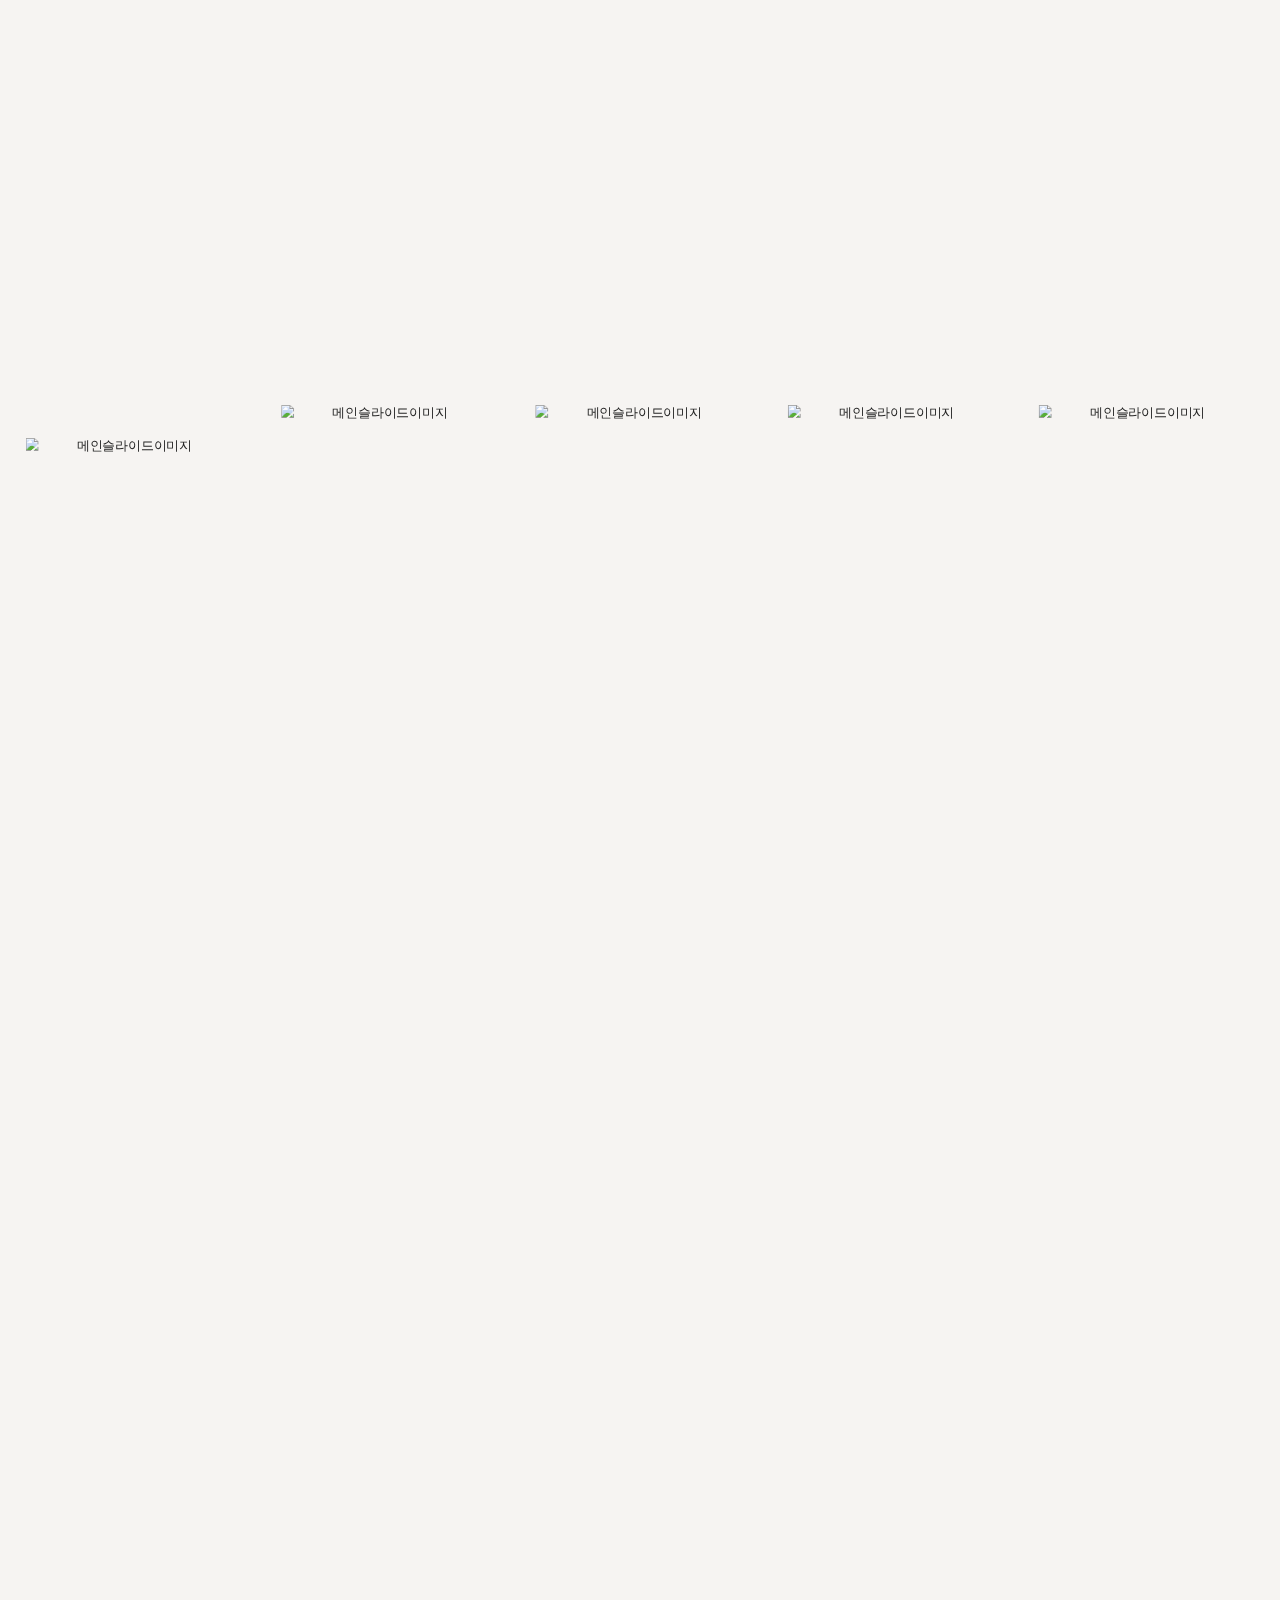
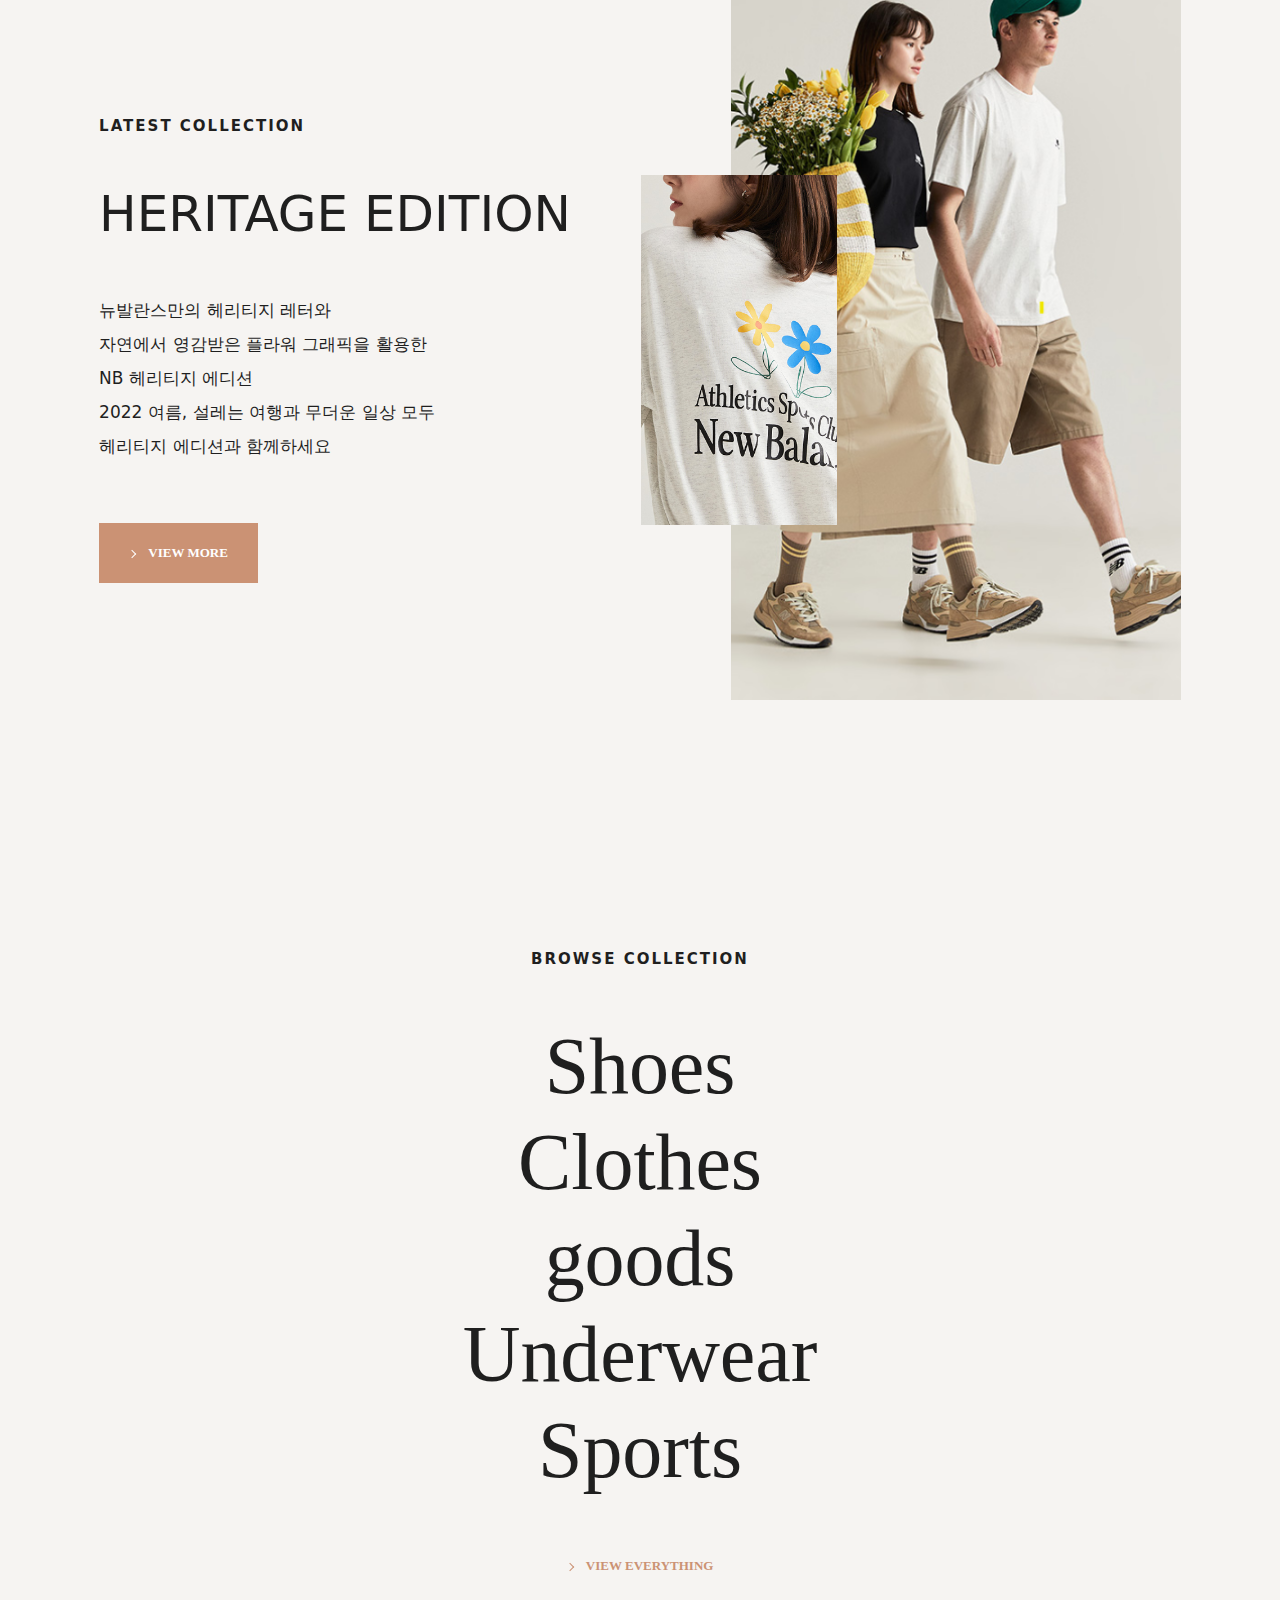
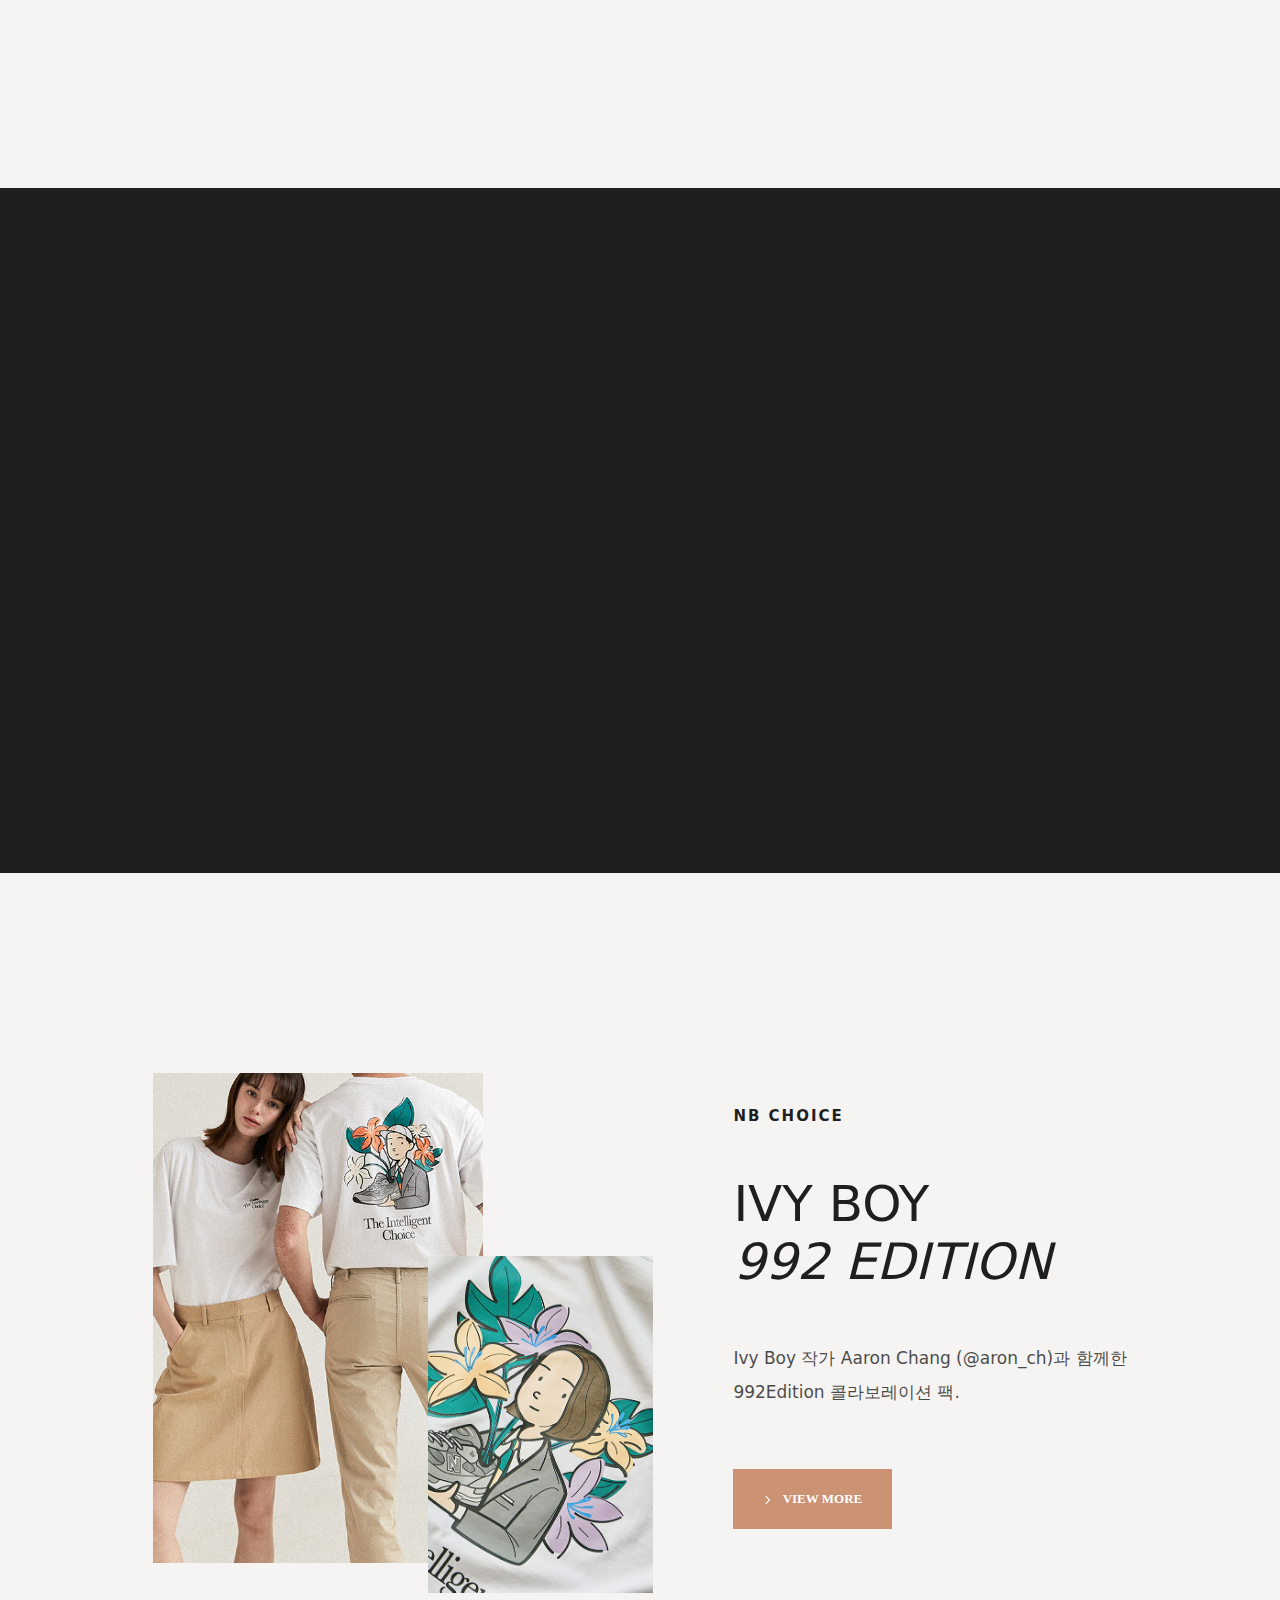
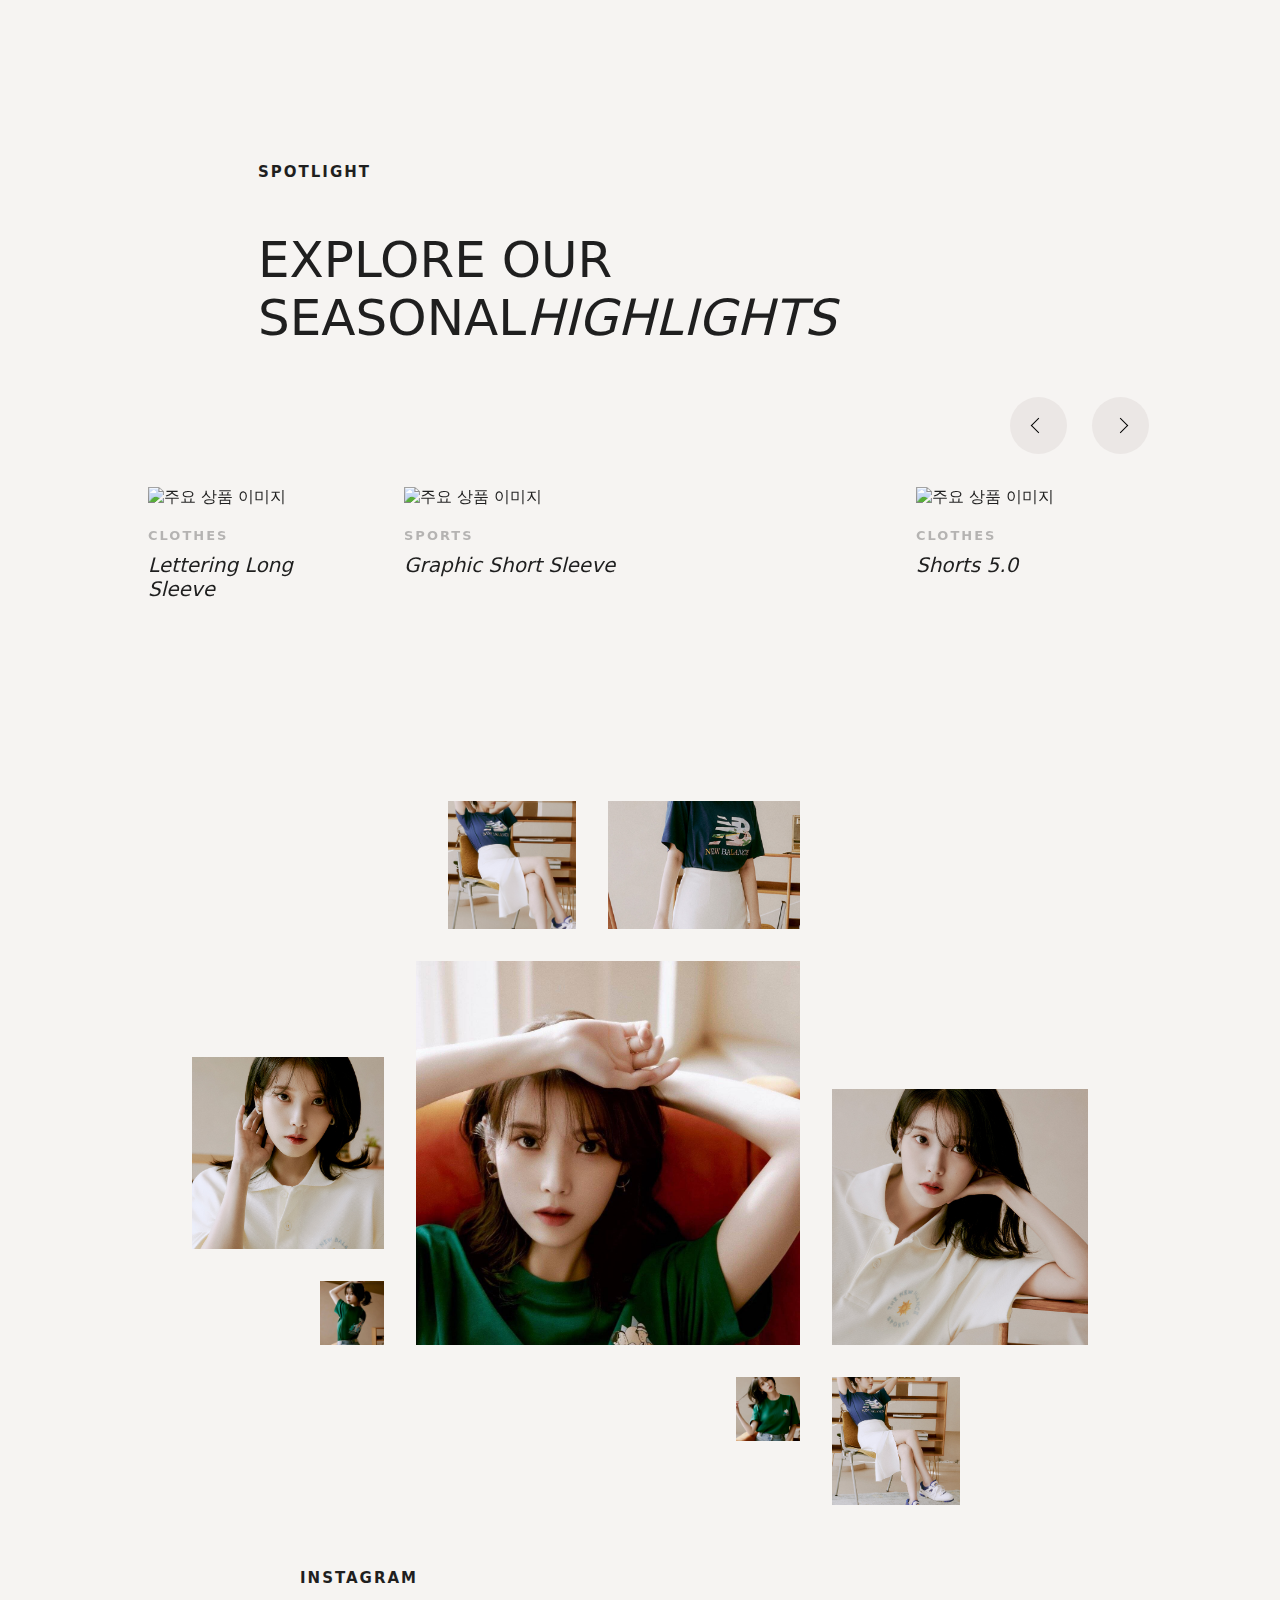
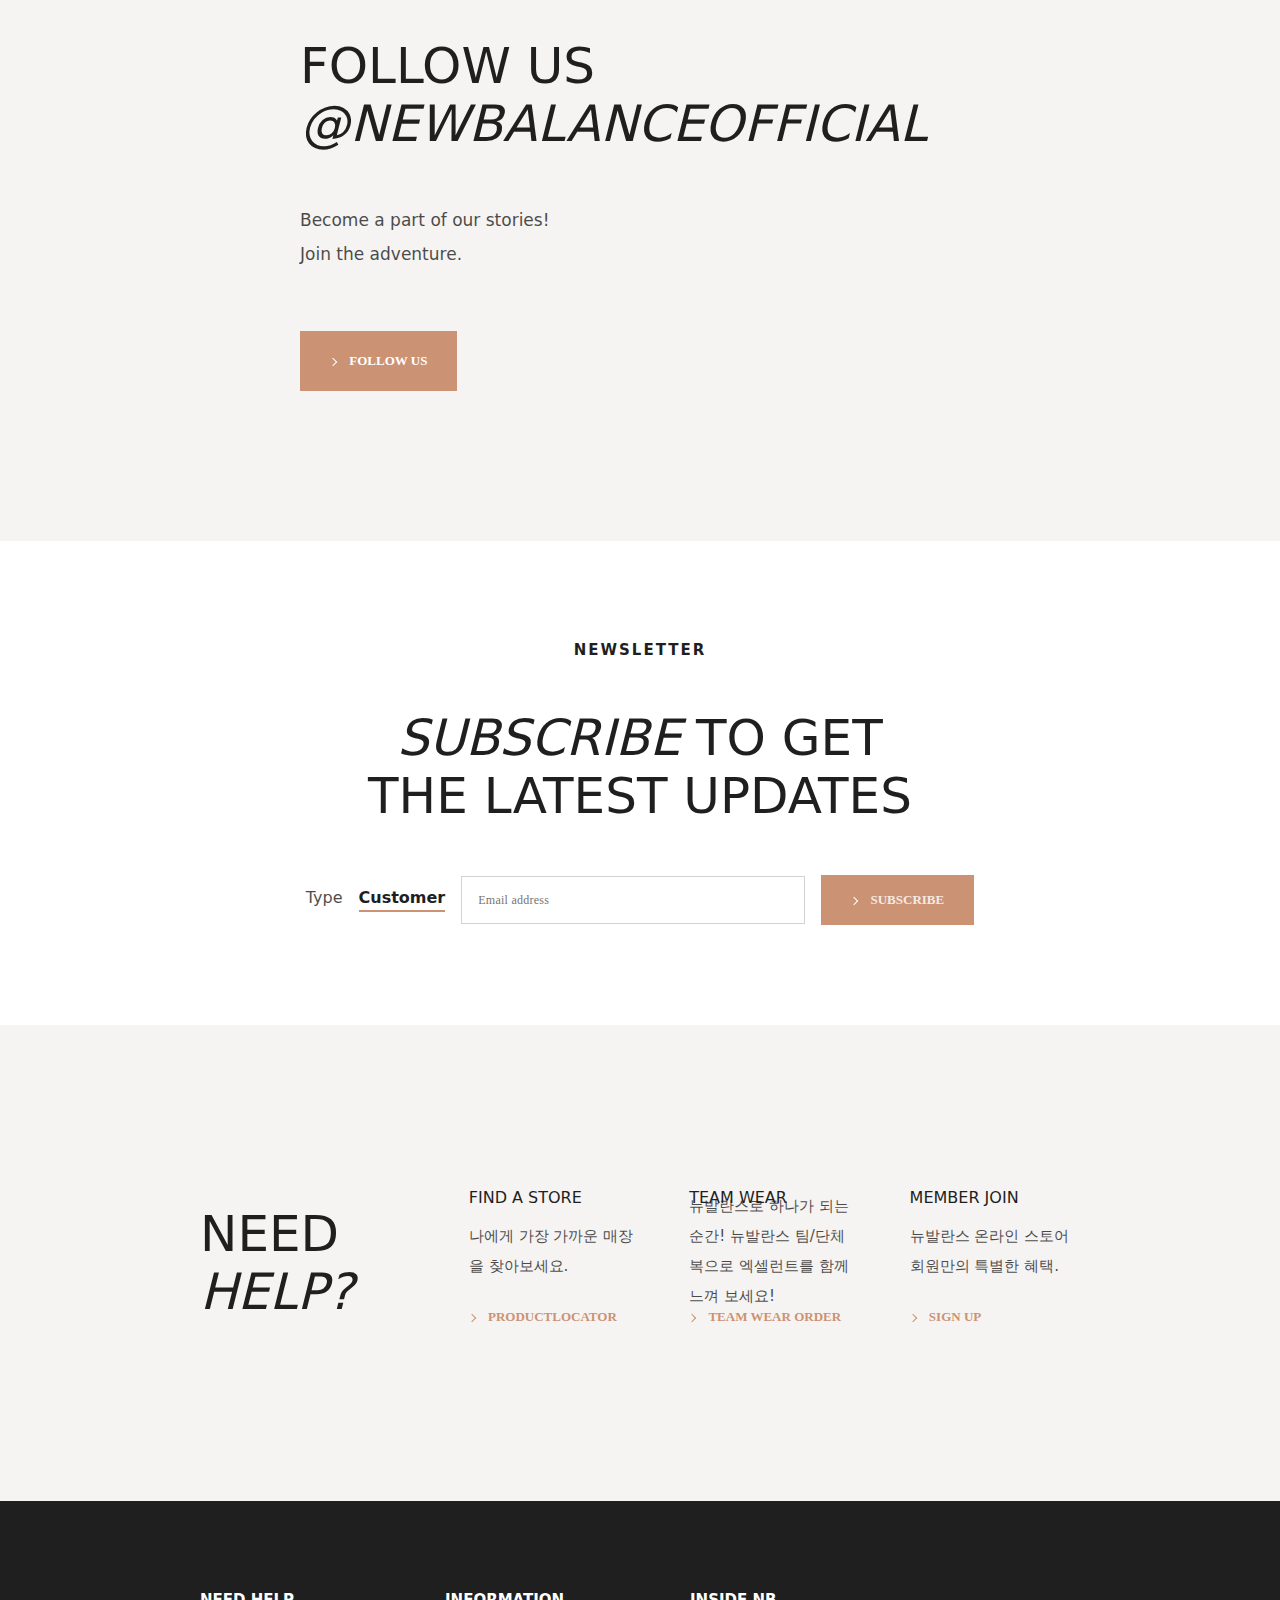
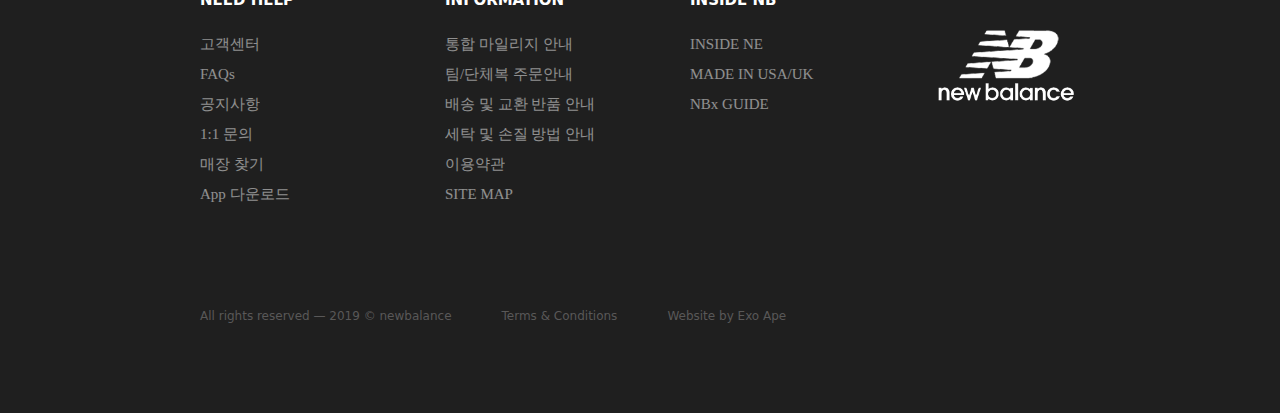
==== index.html @ 47cb4005 "Rename main.html to index.html" ====
<!DOCTYPE html>
<html lang="en">
<head>
    <meta charset="UTF-8">
    <meta http-equiv="X-UA-Compatible" content="IE=edge">
    <meta name="viewport" content="width=device-width, initial-scale=1.0">
    <title>Document</title>
    <link rel="stylesheet" href="https://unpkg.com/swiper/swiper-bundle.min.css"/>
    <link rel="stylesheet" href="./css/layout.css">
    <link rel="stylesheet" href="./css/main.css">
</head>
<body>

    <header class="header">
        <div class="logo-area">
            <h1 class="logo"><a href=""><span class="blind">뉴발란스</span></a></h1>

            <nav class="menu-area">
                <ul class="menu-wrap">
                    <li class="menu-item"><a href="">Men</a>
                        <div class="sub-menu">
                            <ul class="sub-menu-list">
                                <li class="sub-menu-item"><a href="" class="category">Featured</a>
                                    <div class="sub-wrap">
                                        <ul class="sub-list">
                                            <li class="sub-item"><a href="">New</a></li>
                                            <li class="sub-item"><a href="">Best</a></li>
                                            <li class="sub-item"><a href="">남성 메인</a></li>
                                            <li class="sub-item"><a href="">NB 러닝</a></li>
                                            <li class="sub-item"><a href="">NB OUTDOOR</a></li>
                                        </ul>
                                    </div>
                                </li>
                                <li class="sub-menu-item"><a href="" class="category">신발</a>
                                    <div class="sub-wrap">
                                        <ul class="sub-list">
                                            <li class="sub-item"><a href="">전체보기</a></li>
                                            <li class="sub-item"><a href="">라이프스타일</a></li>
                                            <li class="sub-item"><a href="">클래식조거</a></li>
                                            <li class="sub-item"><a href="">러닝</a></li>
                                            <li class="sub-item"><a href="">워킹</a></li>
                                            <li class="sub-item"><a href="">샌들/슬라이드</a></li>
                                            <li class="sub-item"><a href="">농구</a></li>
                                            <li class="sub-item"><a href="">축구</a></li>
                                            <li class="sub-item"><a href="">야구/테니스</a></li>
                                            <li class="sub-item"><a href="">스케이트보딩</a></li>
                                            <li class="sub-item"><a href="">골프</a></li>
                                        </ul>
                                    </div>
                                </li>
                                <li class="sub-menu-item"><a href="" class="category">의류</a>
                                    <div class="sub-wrap">
                                        <ul class="sub-list">
                                            <li class="sub-item"><a href="">전체보기</a></li>
                                            <li class="sub-item"><a href="">티셔츠</a></li>
                                            <li class="sub-item"><a href="">스웻셋업</a></li>
                                            <li class="sub-item"><a href="">애슬레저세트</a></li>
                                            <li class="sub-item"><a href="">바람막이/자켓</a></li>
                                            <li class="sub-item"><a href="">후디/맨투맨</a></li>
                                            <li class="sub-item"><a href="">롱팬츠</a></li>
                                            <li class="sub-item"><a href="">숏팬츠</a></li>
                                            <li class="sub-item"><a href="">타이즈</a></li>
                                        </ul>
                                    </div>
                                </li>
                                <li class="sub-menu-item"><a href="" class="category">용품</a>
                                    <div class="sub-wrap">
                                        <ul class="sub-list">
                                            <li class="sub-item"><a href="">전체보기</a></li>
                                            <li class="sub-item"><a href="">백팩</a></li>
                                            <li class="sub-item"><a href="">가방</a></li>
                                            <li class="sub-item"><a href="">양말</a></li>
                                            <li class="sub-item"><a href="">모자</a></li>
                                            <li class="sub-item"><a href="">기타</a></li>
                                        </ul>
                                    </div>
                                </li>
                                <li class="sub-menu-item underwear"><a href="" class="category">언더웨어</a>
                                    <div class="sub-wrap">
                                        <ul class="sub-list">
                                            <li class="sub-item"><a href="">전체보기</a></li>
                                            <li class="sub-item"><a href="">드로즈</a></li>
                                        </ul>
                                    </div>
                                </li>
                                <li class="sub-menu-item"><a href="" class="category">스포츠</a>
                                    <div class="sub-wrap">
                                        <ul class="sub-list">
                                            <li class="sub-item"><a href="">RUNNING</a></li>
                                            <li class="sub-item"><a href="">BASKETBALL</a></li>
                                            <li class="sub-item"><a href="">OUTDOOR</a></li>
                                        </ul>
                                    </div>
                                </li>
                            </ul>
                        </div>
                    </li>
                    <li class="menu-item"><a href="">Women</a>
                        <div class="sub-menu">
                            <ul class="sub-menu-list">
                                <li class="sub-menu-item"><a href="" class="category">Featured</a>
                                    <div class="sub-wrap">
                                        <ul class="sub-list">
                                            <li class="sub-item"><a href="">New</a></li>
                                            <li class="sub-item"><a href="">Best</a></li>
                                            <li class="sub-item"><a href="">여성 메인</a></li>
                                            <li class="sub-item"><a href="">NB 러닝</a></li>
                                            <li class="sub-item"><a href="">NB OUTDOOR</a></li>
                                        </ul>
                                    </div>
                                </li>
                                <li class="sub-menu-item"><a href="" class="category">신발</a>
                                    <div class="sub-wrap">
                                        <ul class="sub-list">
                                            <li class="sub-item"><a href="">전체보기</a></li>
                                            <li class="sub-item"><a href="">라이프스타일</a></li>
                                            <li class="sub-item"><a href="">클래식조거</a></li>
                                            <li class="sub-item"><a href="">러닝</a></li>
                                            <li class="sub-item"><a href="">워킹</a></li>
                                            <li class="sub-item"><a href="">샌들/슬라이드</a></li>
                                            <li class="sub-item"><a href="">농구</a></li>
                                            <li class="sub-item"><a href="">축구</a></li>
                                            <li class="sub-item"><a href="">야구/테니스</a></li>
                                            <li class="sub-item"><a href="">스케이트보딩</a></li>
                                            <li class="sub-item"><a href="">골프</a></li>
                                        </ul>
                                    </div>
                                </li>
                                <li class="sub-menu-item"><a href="" class="category">의류</a>
                                    <div class="sub-wrap">
                                        <ul class="sub-list">
                                            <li class="sub-item"><a href="">전체보기</a></li>
                                            <li class="sub-item"><a href="">티셔츠</a></li>
                                            <li class="sub-item"><a href="">스웻셋업</a></li>
                                            <li class="sub-item"><a href="">애슬레저세트</a></li>
                                            <li class="sub-item"><a href="">바람막이/자켓</a></li>
                                            <li class="sub-item"><a href="">후디/맨투맨</a></li>
                                            <li class="sub-item"><a href="">롱팬츠</a></li>
                                            <li class="sub-item"><a href="">숏팬츠</a></li>
                                            <li class="sub-item"><a href="">타이즈</a></li>
                                        </ul>
                                    </div>
                                </li>
                                <li class="sub-menu-item goods"><a href="" class="category">용품</a>
                                    <div class="sub-wrap">
                                        <ul class="sub-list">
                                            <li class="sub-item"><a href="">전체보기</a></li>
                                            <li class="sub-item"><a href="">백팩</a></li>
                                            <li class="sub-item"><a href="">가방</a></li>
                                            <li class="sub-item"><a href="">양말</a></li>
                                            <li class="sub-item"><a href="">모자</a></li>
                                            <li class="sub-item"><a href="">기타</a></li>
                                        </ul>
                                    </div>
                                </li>
                                <li class="sub-menu-item"><a href="" class="category">스포츠</a>
                                    <div class="sub-wrap">
                                        <ul class="sub-list">
                                            <li class="sub-item"><a href="">STUDIO</a></li>
                                            <li class="sub-item"><a href="">RUNNING</a></li>
                                            <li class="sub-item"><a href="">WOMENS</a></li>
                                        </ul>
                                    </div>
                                </li>
                            </ul>
                        </div>
                    </li>
                    <li class="menu-item"><a href="">Kids</a>
                        <div class="sub-menu">
                            <ul class="sub-menu-list">
                                <li class="sub-menu-item"><a href="" class="category">Featured</a>
                                    <div class="sub-wrap">
                                        <ul class="sub-list">
                                            <li class="sub-item"><a href="">New</a></li>
                                            <li class="sub-item"><a href="">Best</a></li>
                                            <li class="sub-item"><a href="">키즈 메인</a></li>
                                            <li class="sub-item"><a href="">NB 러닝</a></li>
                                            <li class="sub-item"><a href="">NB OUTDOOR</a></li>
                                        </ul>
                                    </div>
                                </li>
                                <li class="sub-menu-item"><a href="" class="category">신발</a>
                                    <div class="sub-wrap">
                                        <ul class="sub-list">
                                            <li class="sub-item"><a href="">전체보기</a></li>
                                            <li class="sub-item"><a href="">샌들(130~160mm)</a></li>
                                            <li class="sub-item"><a href="">샌들(170~220mm)</a></li>
                                            <li class="sub-item"><a href="">아쿠아슈즈(130~160mm)</a></li>
                                            <li class="sub-item"><a href="">슬라이드(170~220mm)</a></li>
                                            <li class="sub-item"><a href="">운동화(130~160mm)</a></li>
                                            <li class="sub-item"><a href="">운동화(170~220mm)</a></li>
                                        </ul>
                                    </div>
                                </li>
                                <li class="sub-menu-item"><a href="" class="category">의류</a>
                                    <div class="sub-wrap">
                                        <ul class="sub-list">
                                            <li class="sub-item"><a href="">전체보기</a></li>
                                            <li class="sub-item"><a href="">티셔츠</a></li>
                                            <li class="sub-item"><a href="">스웻셋업</a></li>
                                            <li class="sub-item"><a href="">애슬레저세트</a></li>
                                            <li class="sub-item"><a href="">바람막이/자켓</a></li>
                                            <li class="sub-item"><a href="">후디/맨투맨</a></li>
                                            <li class="sub-item"><a href="">롱팬츠</a></li>
                                            <li class="sub-item"><a href="">숏팬츠</a></li>
                                            <li class="sub-item"><a href="">타이즈</a></li>
                                        </ul>
                                    </div>
                                </li>
                                <li class="sub-menu-item goods"><a href="" class="category">용품</a>
                                    <div class="sub-wrap">
                                        <ul class="sub-list">
                                            <li class="sub-item"><a href="">전체보기</a></li>
                                            <li class="sub-item"><a href="">백팩</a></li>
                                            <li class="sub-item"><a href="">가방</a></li>
                                            <li class="sub-item"><a href="">양말</a></li>
                                            <li class="sub-item"><a href="">모자</a></li>
                                            <li class="sub-item"><a href="">기타</a></li>
                                        </ul>
                                    </div>
                                </li>
                                <li class="sub-menu-item"><a href="" class="category">카테고리</a>
                                    <div class="sub-wrap">
                                        <ul class="sub-list">
                                            <li class="sub-item"><a href="">신발</a></li>
                                            <li class="sub-item"><a href="">의류</a></li>
                                            <li class="sub-item"><a href="">용품</a></li>
                                        </ul>
                                    </div>
                                </li>
                            </ul>
                        </div>
                    </li>
                    <li class="menu-item event"><a href="">런칭캘린더</a></li>
                </ul>               
            </nav>

            <div class="link-menu">
                <a href="" id="menuBtn">
                    <span class="blind">메뉴 더보기</span>
                    <span></span>
                    <span></span>
                    <span></span>
                </a>
            </div>

            <div class="side-menu">
                <div class="side-wrap">
                    <div class="side-top">
                        <a href="" class="side-logo"><span class="blind">뉴발란스</span></a>
                        <button class="btn-close">
                            <span class="blind">닫기</span>
                            <span></span>
                            <span></span>
                        </button>
                    </div>

                   <div class="side-list-wrap">
                        <ul class="side-list">
                            <li class="side-item nosub">
                                <a href="" class="event">런칭캘린더</a>
                            </li>
                            <li class="side-item"><a href="">Men</a>
                                <div class="side-sub-wrap">
                                    <ul class="side-sub-list">
                                        <li class="side-sub-item"><a href="">Featured</a></li>
                                        <li class="side-sub-item"><a href="">신발</a></li>
                                        <li class="side-sub-item"><a href="">의류</a></li>
                                        <li class="side-sub-item"><a href="">용품</a></li>
                                        <li class="side-sub-item"><a href="">언더웨어</a></li>
                                        <li class="side-sub-item"><a href="">스포츠</a></li>
                                    </ul>
                                </div>
                            </li>
                            <li class="side-item"><a href="">Women</a>
                                <div class="side-sub-wrap">
                                    <ul class="side-sub-list">
                                        <li class="side-sub-item"><a href="">Featured</a></li>
                                        <li class="side-sub-item"><a href="">신발</a></li>
                                        <li class="side-sub-item"><a href="">의류</a></li>
                                        <li class="side-sub-item"><a href="">용품</a></li>
                                        <li class="side-sub-item"><a href="">스포츠</a></li>
                                    </ul>
                                </div>
                            </li>
                            <li class="side-item"><a href="">Kids</a>
                                <div class="side-sub-wrap">
                                    <ul class="side-sub-list">
                                        <li class="side-sub-item"><a href="">Featured</a></li>
                                        <li class="side-sub-item"><a href="">신발</a></li>
                                        <li class="side-sub-item"><a href="">의류</a></li>
                                        <li class="side-sub-item"><a href="">용품</a></li>
                                        <li class="side-sub-item"><a href="">카테고리</a></li>
                                    </ul>
                                </div>
                            </li>
                        </ul>

                        <div class="board-list">
                            <a href="" class="store">매장찾기</a>
                            <a href="" class="notice">공지사항</a>
                            <a href="" class="faq">FAQS</a>
                            <a href="" class="eve">이벤트</a>
                        </div>
                    </div>
                    
                    <div class="side-video">
                        <video autoplay="" class="video" loop="" muted="" poster="">
                            <source src="./img/[NEW BALANCE] 뉴발란스 반팔티 아이유 IU 화보 (Relax for Next Creativity).mp4" type="video/mp4">
                        </video>
                    </div>


                </div>
                
                <a href="" class="btn-close"><span class="blind">닫기</span></a>
            </div>
        </div>

    </header>

    


    <main>
        <section class="sc-visual">
            
            <div class="title-box">
                <span class="sub-title s-logo"><span class="blind">new balance</span></span>
                <h2 class="title">
                    <span><em>아이유와</em> 함께하는 스타일링,</span>
                    <span>뉴발란스 빅로고 반팔티부터</span>
                    <span>ㅡ 일러스트 <em>반팔티까지</em></span>
                </h2>
            </div>

            <!-- h 태그 안에는 웬만하면 p태그 안쓴다(블록태그) -->


            <div class="img-slide">
                    <div class="img-list">
                        <div class="img-item"><img src="https://image.nbkorea.com/NBRB_Site/20220503/NB20220503152249233001.jpg" alt="메인슬라이드이미지"></div>
                        <div class="img-item"><img src="https://image.nbkorea.com/NBRB_Site/20220414/NB20220414164605200001.jpg" alt="메인슬라이드이미지"></div>
                        <div class="img-item"><img src="https://image.nbkorea.com/NBRB_Product/20210907/NB20210907180907839001.jpg" alt="메인슬라이드이미지"></div>  
                        <div class="img-item"><img src="https://image.nbkorea.com/NBRB_Site/20220613/NB20220613160155145001.jpg" alt="메인슬라이드이미지"></div>
                        <div class="img-item"><img src="https://image.nbkorea.com/NBRB_Site/20220530/NB20220530105612881001.jpg" alt="메인슬라이드이미지"></div>
                    </div>
            </div>
            
            
        </section>

        <section class="sc-collection">
            <div class="txt-area">
                <h2 class="title" data-fade="true">LATEST COLLECTION</h2>
            
                <h3 class="sub-title" data-fade="true">
                    Heritage Edition
                </h3>
                <p class="desc" data-fade="true">
                    뉴발란스만의 헤리티지 레터와<br>
                    자연에서 영감받은 플라워 그래픽을 활용한<br>
                    NB 헤리티지 에디션<br>
                    2022 여름, 설레는 여행과 무더운 일상 모두<br>
                    헤리티지 에디션과 함께하세요<br>
                </p>

                <div class="link-box">
                    <a href="" class="link-more">
                        <p class="link-name">VIEW MORE</p>
                     </a>
                </div>
            </div>

            <div class="img-area">
                <div class="img-wrap img-rolling"><img src="./img/he01.png" alt="헤리티디에디션이미지"></div>
                <div class="img-wrap img-rolling"><img src="./img/he02.png" alt="헤리티디에디션이미지"></div>
            </div>
            
        </section>


        <section class="sc-b-collection">
            <h2 class="title">BROWSE COLLECTION</h2>
            
            <div class="category-area">
                <ul class="cate-wrap">
                    <li class="cate-item"><a href="">Shoes</a></li>
                    <li class="cate-item"><a href="">Clothes</a></li>
                    <li class="cate-item"><a href="">goods</a></li>
                    <li class="cate-item"><a href="">Underwear</a></li>
                    <li class="cate-item"><a href="">Sports</a></li>
                </ul>
            </div>

            <!-- <div class="img-area">
                <div class="img-wrap"><img src="https://rino-pelle.exoape.com/wp-content/uploads/2020/02/deira-long-woolblend-coat-side-front-800x1067.webp" alt=""></div>
                <div class="img-wrap"><img src="https://rino-pelle.exoape.com/wp-content/uploads/2020/02/kyona-long-trench-coat-side-front-800x1067.webp" alt=""></div>
                <div class="img-wrap"><img src="https://rino-pelle.exoape.com/wp-content/uploads/2020/02/paskal-long-knitted-vest-side-front-800x1067.webp" alt=""></div>
            </div> -->

            <a href="" class="link-more">
                <p class="link-name">VIEW EVERYTHING</p>
             </a>
            
        </section>


        <div class="sc-video-banner">
            <div class="cursor"></div>
            <video autoplay="" class="video" loop="" muted="" poster="">
                <source src="./img/[NEW BALANCE] 뉴발란스 반팔티 아이유 IU 화보 (Relax for Next Creativity).mp4" type="video/mp4">
            </video>
        </div>


        <section class="sc-choice">
            
            <div class="txt-area">
                <h2 class="title">NB CHOICE</h2>
            
                <h3 class="sub-title">
                    Ivy Boy<br>
                    <em>992 Edition</em>
                </h3>
                <p class="desc">
                    Ivy Boy 작가 Aaron Chang (@aron_ch)과 함께한 <br>
                    992Edition 콜라보레이션 팩.
                </p>

                <div class="link-box">
                    <a href="" class="link-more">
                        <p class="link-name">VIEW MORE</p>
                     </a>
                </div>
            </div>

            <div class="img-area">
                <div class="img-wrap img-rolling"><img src="./img/choice02.jpg" alt="뉴발초이스 제품 이미지"></div>
                <div class="img-wrap img-rolling"><img src="./img/choice01.jpg" alt="뉴발초이스 제품 이미지"></div>
            </div>
            
        </section>


        <section class="sc-spotlight">
            
            <div class="txt-area">
                <h2 class="title">SPOTLIGHT</h2>
                <h3 class="sub-title">
                    Explore our<br>
                    seasonal<em>highlights</em>
                </h3>
            </div>
            
            <div class="navigation">
                <a href="" class="btn prev">
                    <span class="blind">이전</span>
                </a>
                <a href="" class="btn next">
                    <span class="blind">다음</span>
                </a>
            </div>

            <div class="spotlight-slide swiper">
                <div class="swiper-wrapper">
                    <div class="swiper-slide slide-small">
                        <a href="">
                            <img src="https://image.nbkorea.com/NBRB_Product/20220714/NB20220714164331027001.jpg" alt="주요 상품 이미지">
                            <div class="txt-wrap">
                                <p class="category">CLOTHES</p>
                                Lettering Long Sleeve
                            </div>
                        </a>
                    </div>
                    <div class="swiper-slide slide-large">
                        <a href="">
                            <img src="	https://image.nbkorea.com/NBRB_Product/20220502/NB20220502131122392001.jpg" alt="주요 상품 이미지">
                            <div class="txt-wrap">
                                <p class="category">SPORTS</p>
                                Graphic Short Sleeve
                            </div>
                        </a>
                    </div>
                    <div class="swiper-slide slide-medium">
                        <a href="">
                            <img src="https://image.nbkorea.com/NBRB_Product/20220502/NB20220502125816825001.jpg" alt="주요 상품 이미지">
                            <div class="txt-wrap">
                                <p class="category">CLOTHES</p>
                                Shorts 5.0
                            </div>
                        </a>
                    </div>
                    <div class="swiper-slide slide-medium">
                        <a href="">
                            <img src="https://image.nbkorea.com/NBRB_Product/20220714/NB20220714112351827001.jpg" alt="주요 상품 이미지">
                            <div class="txt-wrap">
                                <p class="category">CLOTHES</p>
                                Small Logo Dress
                            </div>
                        </a>
                    </div>
                    <div class="swiper-slide slide-small">
                        <a href="">
                            <img src="https://image.nbkorea.com/NBRB_Product/20220714/NB20220714105738561001.jpg" alt="주요 상품 이미지">
                            <div class="txt-wrap">
                                <p class="category">CLOTHES</p>
                                Loose Fit Short Sleeve
                            </div>
                        </a>
                    </div>
                    <div class="swiper-slide slide-large">
                        <a href="">
                            <img src="	https://image.nbkorea.com/NBRB_Product/20220706/NB20220706103204849001.jpg" alt="주요 상품 이미지">
                            <div class="txt-wrap">
                                <p class="category">CLOTHES</p>
                                Logo Slim Fit Crop Top
                            </div>
                        </a>
                    </div>
                </div>
            </div>

            
        </section>


        <section class="sc-instagram">
            <div class="img-area">
                <div class="img-wrap">
                    <img src="./img/iu01.png" alt="인스타 이미지">
                    <img src="./img/iu02.png" alt="인스타 이미지">
                    <img src="./img/iu04.png" alt="인스타 이미지">
                    <img src="./img/iu05.jpeg" alt="인스타 이미지">
                    <img src="./img/iu03.png" alt="인스타 이미지">
                    <img src="./img/iu06.jpeg" alt="인스타 이미지">
                    <img src="./img/iu07.png" alt="인스타 이미지">
                    <img src="./img/iu08.jpg" alt="인스타 이미지">                    
                </div>
            </div>

            <div class="txt-wrap">
                <h2 class="title">INSTAGRAM</h2>
                <h3 class="sub-title">
                    Follow us<br>
                    <em>@newbalanceofficial</em>
                </h3>
                <p class="desc">
                    Become a part of our stories!<br>
                    Join the adventure.<br>
                </p>

                <div class="link-box">
                    <a href="" class="link-more">
                        <p class="link-name">FOLLOW US</p>
                     </a>
                </div>
            </div>
        </section>


        <section class="sc-news">
            
            <div class="txt-area">
                <h2 class="title">NEWSLETTER</h2>
                <h3 class="sub-title">
                    <em>Subscribe</em>to get<br>
                    the latest updates
                </h3>
            </div>


            <div class="search-area">

                <div class="search-wrap">
                    <div class="txt-box">
                        <div class="txt-wrap">
                            <p>Type</p>
                            <strong class="type">Customer</strong>
                        </div>
                        <ul class="type-wrap">
                            <li class="type-list"><a href="">Customer</a></li>
                            <li class="type-list"><a href="">Customer wholesale</a></li>
                            <li class="type-list"><a href="">Agent</a></li>
                        </ul>
                    </div>

                    <form action="" method="get">
                        <fieldset>
                            <legend class="blind">검색</legend>
                            <input type="text" placeholder="Email address" class="search_txt">
                        </fieldset>
                    </form>
                </div>

                <div class="link-box">
                    <a href="" class="link-more">
                        <p class="link-name">SUBSCRIBE</p>
                    </a>
                </div>

            </div>
        </section>
        

        <section class="sc-cs">
            
            <div class="cs-inner">
                <div class="txt-area">
                    <h2 class="sub-title">
                        Need<br>
                        <em>Help?</em>
                    </h2>
                </div>

                <div class="help-area">
                    <div class="txt-wrap">
                        <h3>FIND A STORE</h3>
                        <span class="desc">나에게 가장 가까운 매장을 찾아보세요.</span>
                    </div>
                    <a href="" class="link-more">
                        <p class="link-name">PRODUCTLOCATOR</p>
                    </a>
                </div>
                
                <div class="help-area">
                    <div class="txt-wrap">
                        <h3>TEAM WEAR</h3>
                        <span class="desc">뉴발란스로 하나가 되는 순간! 뉴발란스 팀/단체복으로 엑셀런트를 함께 느껴 보세요!</span>
                    </div>
                    <a href="" class="link-more">
                        <p class="link-name">TEAM WEAR ORDER</p>
                    </a>
                </div>

                <div class="help-area">
                    <div class="txt-wrap">
                        <h3>MEMBER JOIN</h3>
                        <span class="desc">뉴발란스 온라인 스토어 회원만의 특별한 혜택.</span>
                    </div>
                    <a href="" class="link-more">
                        <p class="link-name">SIGN UP</p>
                    </a>
                </div>

            </div>

        </section>

    </main>

    <footer class="footer">
        <div class="f-inner">
            <div class="corp-area">

                <div class="logo-area">
                    <h2 class="logo"><span class="blind">뉴발란스</span></h2>   
                </div>         
                
                <div class="corp-wrap">

                    <div class="corp-box">
                        <h3>NEED HELP</h3>
                        <ul class="corp-list">
                            <li class="corp-item"><a href="">고객센터</a></li>
                            <li class="corp-item"><a href="">FAQs</a></li>
                            <li class="corp-item"><a href="">공지사항</a></li>
                            <li class="corp-item"><a href="">1:1 문의</a></li>
                            <li class="corp-item"><a href="">매장 찾기</a></li>
                            <li class="corp-item"><a href="">App 다운로드</a></li>
                        </ul>
                    </div>

                    <div class="corp-box">
                        <h3>INFORMATION</h3>
                        <ul class="corp-list">
                            <li class="corp-item"><a href="">통합 마일리지 안내</a></li>
                            <li class="corp-item"><a href="">팀/단체복 주문안내</a></li>
                            <li class="corp-item"><a href="">배송 및 교환 반품 안내</a></li>
                            <li class="corp-item"><a href="">세탁 및 손질 방법 안내</a></li>
                            <li class="corp-item"><a href="">이용약관</a></li>
                            <li class="corp-item"><a href="">SITE MAP</a></li>
                        </ul>
                    </div>

                    <div class="corp-box">
                        <h3>INSIDE NB</h3>
                        <ul class="corp-list">
                            <li class="corp-item"><a href="">INSIDE NE</a></li>
                            <li class="corp-item"><a href="">MADE IN USA/UK</a></li>
                            <li class="corp-item"><a href="">NBx GUIDE</a></li>
                        </ul>
                    </div>
                </div>
            </div>

            <div class="copyright-area">
                <p>All rights reserved — 2019 © newbalance</p>
                <a href="">Terms & Conditions</a>
                <a href="">Website by Exo Ape</a>
            </div>
        </div>


    </footer>
    
    <script src="https://code.jquery.com/jquery-3.6.0.min.js"></script>
    <script src="https://unpkg.com/swiper/swiper-bundle.min.js"></script>
    <script src="https://cdnjs.cloudflare.com/ajax/libs/gsap/3.10.4/gsap.min.js"></script>
    <script src="https://cdnjs.cloudflare.com/ajax/libs/gsap/3.10.4/ScrollTrigger.min.js"></script>
    
    <script src="./js/common.js"></script>
    <script src="./js/main.js"></script>
</body>
</html>
---- css/layout.css ----
@import url('https://cdn.jsdelivr.net/gh/orioncactus/pretendard/dist/web/static/pretendard.css');
@import url(./reset.css);
@import url(./common.css);


header{
    position: fixed;
    top: 0;left: 0;
    z-index: 10;
    width: 100%;height: 72px;
    min-width: 1250px;
    background: #fff;
    /* backdrop-filter: blur(30px); */
    border-bottom: 2px solid #fff;
    /* transition: 0.5s; */
    opacity: 0;
}

.header.bg{
   background: none;
   border-bottom: none;
}

.header::before{
    content: "";
    position: absolute;
    top: 100%;
    left: 0;
    width: 100%;
    background: #fff;
    /* backdrop-filter: blur(30px); */
    /* transition: 0.3s; */
}

.header.on::before{
    height: 400px;
}

.header .logo-area{
    display: flex;
    align-items: center;
    justify-content: space-between;
    padding: 0 55px;    
    position: relative;
    height: 100%;
}

.header .logo{
    background: url(https://image.nbkorea.com/NBRB_PC/common/logo_60x29.png) no-repeat center;
    width: 60px;
    height: 29px;
    left: 50px;
}

.header .logo a{display: block;height: 100%;}

.header .menu-area{
    margin-right: auto;
    margin-left: 50px;
    height: 100%;
}

.header .menu-wrap{
    display: flex;
    align-items: center;
    margin-right: 100px;
}

.header .menu-item{
    font-weight: 500;
    font-size: 18px;
    padding: 0 20px;
    box-sizing: border-box;
    border-bottom: 2px solid #fff;
}

.header .menu-item:hover{
    border-bottom: 2px solid #cf0a2c;
}

.header .menu-item > a{
    line-height: 72px;
}

.header .sub-menu{
    display: none;
    position: absolute;
    top: 70px;left: 0;
    padding: 20px 55px;
    box-sizing: border-box;
}

.header .sub-menu-list{
    display: flex;
    justify-content: space-between;
}

.header .sub-menu-item{
    width: 160px;
    position: relative;
    min-height: 350px;
    margin-right: 40px;
}

.header .sub-menu-item:first-child{
    border-right: 1px solid #e3e3e3;
}
.header .sub-menu-item.underwear{
    border-right: 1px solid #e3e3e3;
}
.header .sub-menu-item.goods{
    border-right: 1px solid #e3e3e3;
}

.header .sub-menu-item .category{
    margin-bottom: 20px;
    display: block;
    font-size: 16px;
    font-weight: bold;
}

.header .sub-item{
    font-size: 14px;
    font-weight: 500;
    margin-top: 13px;
}

.header .sub-item a:hover{
    border-bottom: 1px solid #000;
}

.header .event{
    color: var(--color-red);
    font-weight: 600;
}

.header .link-menu{
    position: absolute;
    right: 55px;
    width: 40px;
    display: block;
}

.header .link-menu span{
    height: 1px;
    width: 100%;
    display: block;
    position: relative;
    background-color: #1f1f1f;
}

.header .link-menu span:nth-child(3){margin: 0.5vw 0;}

.header .side-menu{
    position: fixed;
    top: -100%;
    right: 0;
    width: 65%;
    height: 100%;
    z-index: 10;
    overflow: auto;
    transition: 0.3s;
    background: #fff;
    transition: ease-in-out 0.8s 0.1s;
}

.header .side-menu.on{
    top: 0;
}

.header .side-wrap{
    padding: 80px 150px;
}

.header .side-top{
    height: 50px;
    display: flex;
    align-items: center;
    justify-content: space-between;
    position: relative;
}

.header .side-top .side-logo{
    display: block;
    background: url(../img/nb-logo.png) no-repeat center/contain;
    width: 170px;height: 29px;
}

.header .side-top .side-logo::after{
    content: '';
    position: absolute;
    height: 20px;width: 3px;
    background: #373737;
    right: 0;top: 50%;
    transform: translateY(-50%) rotate(45deg);
}
.header .side-top .side-logo::before{
    content: '';
    position: absolute;
    height: 20px;width: 3px;
    background: #373737;
    right: 0;top: 50%;
    transform: translateY(-50%) rotate(-45deg);
}

.header .side-list{
    padding: 18px 0 11px;
    border-bottom: 1px solid #ddd;
}

.header .side-item>a{
    line-height: 65px;
    font-size: 19px;
    font-weight: 600;
}

.header .side-sub-item{
    font-size: 15px;
    opacity: 0.8;
    margin: 15px 0;
    font-weight: 500;
}

.header .side-item:not(.nosub)>a{
    position: relative;
    width: 100%;
    display: block;
    display: flex;
    align-items: center;
    justify-content: space-between;
}

.header .side-item:not(.nosub)>a::after{
    content: '';
    border-style: solid;
    border-color: #373737;
    border-width: 0px 2px 2px 0px;
    transform: rotate(45deg);
    width: 8px;height: 8px;
    transition: 0.3s
}

.header .side-item:not(.nosub)>a.on::after{
    transform: rotate(-135deg);
}

.header .side-sub-wrap{
    display: none;
}

.header .board-list{
    display: flex;
    flex-direction: column;
    margin-top: 30px;
    font-size: 16px;
    font-weight: 500;
    opacity: 0.8;
}

.header .board-list a{
    margin-bottom: 20px;
}

.header .side-video{
    position: fixed;
    left: 0;top: -100%;
    width: 35%;
    height: 100%;
    transition: ease-in-out 0.8s 0s;
}

.header .side-video.on{
    top: 0;
}

.header .side-video video{
    width: 100%;
    height: 100%;
    object-fit: cover;
}











/* /////////////// */

footer{
    color: #fff;
    overflow: hidden;
    background: #1f1f1f;
    font-size: 15px;
}

.f-inner{
    margin: 90px 200px;
}

footer h3{
    font-weight: bold;
    margin-bottom: 20px;
}

footer .corp-area{  
   position: relative;
   display: flex;
   flex-direction: row-reverse;
   justify-content: space-between;
}

footer .logo-area{
    width: 150px;height: 150px;
    background: url(../img/logo_2.png) no-repeat center/cover;
    /* margin-right: 150px; */
}

footer .corp-wrap{
    display: flex;
    position: relative;
}

footer .corp-wrap > div{
    width: 245px;
}

footer .corp-list{
    width: 200px;
    font-weight: normal;
    line-height: 2;
    font-family: 'Aktiv Grotesk';
    margin-bottom: 100px;
}

footer .corp-item a{
    opacity: 0.5;
}
footer .corp-item a:hover{
    opacity: 1;
}



footer .badge-logo img:first-child{position: relative;}
footer .badge-logo img:last-child{position: absolute;top: 50%;left: 50%;transform: translate(-50%, -50%);}

footer .copyright-area{
    display: flex;
    justify-content: center;
    position: relative;
    color: #595858;
    font-size: 12px;
    justify-content: flex-start;
}

footer .copyright-area p{margin-right: 50px;}
footer .copyright-area a:last-child{margin-left: 50px;}
footer .copyright-area a{transition: 0.3s;}
footer .copyright-area a:hover{color: #fff;}
---- css/main.css ----
.sc-visual{
    position: relative;
    text-align: center;
}

.title-box{
    height: 100vh;
    display: flex;
    flex-direction: column;
    justify-content: center;
    align-items: center;
}

.sc-visual .sub-title.s-logo{
    background: url(../img/nb-logo.png) no-repeat center/contain;
    width: 300px;height: 100px;
    opacity: 0;
}

/* .sc-visual .sub-title{
    opacity: 0;
    font-size: 25px;
    font-weight: 600;
} */

.sc-visual .title{
    font-size: 50px;
    font-weight: 200;
    line-height: 1.5;
}

.sc-visual .title span{opacity: 0;}

.sc-visual .img-slide{width: 100%;position: relative;}
.sc-visual .img-wrap{display: flex;}
.sc-visual .img-list{display: flex;height: 50vh;}

.sc-visual .img-item{
    display: flex;
    flex: 1;
    align-items: center;
    
}


.sc-visual .img-item img{
    width: 100%;
    height: 100%;
    object-fit: cover;
}



/* //// */


.sc-collection{
    margin: 250px 0;
    display: flex;
    justify-content: center;
    align-items: center;
}

.sc-collection .txt-area{
    margin-right: 80px;
}

.sc-collection .img-area{
    position: relative;
    margin-left: 80px;
    
}

.sc-collection img{width: 100%;object-fit: cover;}

.sc-collection .img-wrap{
    left: 40px;
    height: 350px;
}

.sc-collection .img-wrap:first-child{
    z-index: 1;
    width: 196px;
    height: 350px;
    position: absolute;
    top: 50%;left: -90px;
    transform: translateY(-50%);
}

.sc-collection .img-wrap:last-child{
    width: 450px;
    height: 700px;
}

.sc-collection .link-more{
    color: #fff;
    background: #cb9274;
    padding: 15px 30px;
    line-height: 30px;
}

.sc-collection .link-more::before{border-color: #fff;}

.sc-collection .link-more:hover::before{
    transform: rotate(45deg) translate(65px,-65px);
}



/* ///// */

.sc-b-collection{text-align: center;position: relative;}

.sc-b-collection .category-area{margin-top: 50px;}

.sc-b-collection .cate-item{
    font-weight: 300;
    font-size: 80px;
    font-family: 'Saol Display';
    line-height: 1.2;
    letter-spacing: -0.1px;
}

.sc-b-collection .cate-item:hover{
    color: #cb9274;
    font-style: italic;
}

.sc-b-collection .img-wrap{
    left: 0;
    top: 50%;
    position: absolute;
    height: 315px;
    width: 223px;
    z-index: -1;
}

.sc-b-collection img{width: 100%;}




/* ////// */



.sc-video-banner{
    height: 685px;
    cursor: none;
    overflow: hidden;
    background: #1f1f1f;
    margin: 200px 0;
}

.sc-video-banner .cursor{
    width: 100px;height: 100px;
    background: url(../img/logo_60x29.png) no-repeat center;
    position: fixed;
    top: 0;left: 0;
    z-index: 10;
    opacity: 0;
    pointer-events: none;
}

.sc-video-banner video{
    top: 0;
    left: 0;
    width: 100%;
    height: 100%;
    object-fit: cover;
    opacity: 0.6;
}


/* ///// */

.sc-choice{
    margin: 130px 0;
    display: flex;
    align-items: center;
    justify-content: center;
}

.sc-choice .txt-area{
    margin-left: 80px;
    order: 2;
    /* 이게 무엇인가 */
}


.sc-choice .img-area{
    width: 500px;
    position: relative;
}


.sc-choice img{width: 100%;object-fit: cover;}

.sc-choice .img-wrap:first-child{
    height: 337px;
    width: 225px;
    z-index: 1;
    right: 0;
    bottom: -30px;
    position: absolute;
}

.sc-choice .img-wrap:last-child{
    width: 330px;height: 490px;
}

.sc-choice .link-more{
    color: #fff;
    background: #cb9274;
    padding: 15px 30px;
    line-height: 30px;
}

.sc-choice .link-more::before{border-color: #fff;}

.sc-choice .link-more:hover::before{
    transform: rotate(45deg) translate(65px,-65px);
}


/* //// */

.sc-spotlight{
    margin: 200px 0;
    margin-left: 10vw;
}

.sc-spotlight .txt-area{margin: 0 130px;}

.sc-spotlight img{width: 100%;object-fit: cover;}

.swiper-slide{
    padding: 0 20px;
    box-sizing: border-box;
}

.swiper-slide.slide-small{width: 20vw;}

.swiper-slide.slide-medium{width: 30vw;}

.swiper-slide.slide-large{width: 40vw;}

.swiper-slide .txt-wrap{
    font-size: 20px;
    font-style: italic;
}
.swiper-slide .txt-wrap .category{
    opacity: 0.3;
    margin: 20px 0 10px 0;
    font-weight: bold;
    letter-spacing: 2px;
    font-size: 13px;
    font-style: normal;
}

.navigation{
    display: flex;
    justify-content: flex-end;
    margin: 0 131px 33px;    
}

.navigation .btn{
    position: relative;
    display: flex;
    align-items: center;
    justify-content: center;
}

.navigation .btn::after{
    content: '';
    display: inline-block;
    border-top: 1px solid#000;
    border-right: 1px solid#000;
    width: 10px;height: 10px;
}


.navigation .btn.prev{
    width: 57px;height: 57px;
    border-radius: 100%;
    background-color: #ebe7e5;
    margin-right: 25px;
    transform: rotate(225deg);
}


.navigation .btn.next{
    width: 57px;height: 57px;
    border-radius: 100%;
    background-color: #ebe7e5;
    transform: rotate(45deg);
}



/* ///// */

.sc-instagram{
    margin: 0;
    margin-top: 200px;
    margin-bottom: 150px;
    overflow: hidden;
}

.sc-instagram .img-area{
    width: 100vw;
    height: 60vw;
    position: relative;
}

.sc-instagram .img-wrap{
    left: 0;
    z-index: 1;
    width: 70vw;
    height: 60vw;
    left: 15vw;
    bottom: 5vw;
    position: absolute;
}

.sc-instagram a{
    height: 100%;
}

.sc-instagram img{
    position: absolute;
    display: block;
    width: 100%;
    object-fit: cover;
}

.sc-instagram img:nth-child(1){
    top: 5vw;
    left: 20vw;
    width: 10vw;
    height: 10vw;
}

.sc-instagram img:nth-child(2){
    top: 0;
    left: 32.5vw;
    width: 15vw;
    height: 15vw;
}
.sc-instagram img:nth-child(3){
    left: 0;
    top: 25vw;
    width: 15vw;
    height: 15vw;
}
.sc-instagram img:nth-child(4){
    top: 17.5vw;
    left: 17.5vw;
    width: 30vw;
    height: 30vw;
}
.sc-instagram img:nth-child(5){
    left: 50vw;
    top: 27.5vw;
    width: 20vw;
    height: 20vw;
}
.sc-instagram img:nth-child(6){
    left: 10vw;
    top: 42.5vw;
    width: 5vw;
    height: 5vw;
}
.sc-instagram img:nth-child(7){
    bottom: 5vw;
    left: 42.5vw;
    width: 5vw;
    height: 5vw;
}
.sc-instagram img:nth-child(8){
    bottom: 0;
    left: 50vw;
    width: 10vw;
    height: 10vw;
}

.sc-instagram .txt-wrap{margin-left: 300px;}

.sc-instagram .link-more{
    color: #fff;
    background: #cb9274;
    padding: 15px 30px;
    line-height: 30px;
}

.sc-instagram .link-more::before{border-color: #fff;}

.sc-instagram .link-more:hover::before{
    transform: rotate(45deg) translate(65px,-65px);
}



/* /// */

.sc-news{
    margin: 0;
    padding: 100px 0;
    background: #fff;
}

.sc-news .txt-area{
    text-align: center;
}

.sc-news .search-area{
    display: flex;
    justify-content: center;
    align-items: center;
}

.sc-news .search-wrap{
    display: flex;
    justify-content: center;
    align-items: center;
    height: 50px;
}

.txt-box{position: relative;}

.sc-news .txt-wrap{
    display: flex;
    position: relative;
}
.sc-news p{
    opacity: 0.8;
}

.sc-news .txt-wrap .type{
    cursor: pointer;
    margin-left: 1.25vw;
    margin-right: 1.25vw; 
    padding-bottom: 0.3vw;
    border-bottom: 2px solid #cb9274;
}

.type-wrap{
    display: none;
    position: absolute;
    top: 35px;
    left: 60px;
    width: 160px;
    line-height: 30px;
}


.type-wrap .type-list:hover{
    font-weight: bold;
}

.sc-news fieldset{width: 310px;}
.sc-news input{
    height: 46px;
    width: 100%;
    color: #1f1f1f;
    font-size: 12px;
    font-weight: normal;
    font-family: 'Aktiv Grotesk';
    outline: 0;
    appearance: none;
    border-radius: 0;
    padding: 0 16px;
    line-height: 46px;
    letter-spacing: 0.25px;
    background: transparent;
    border: 1px solid #d2d2d2;
}

.sc-news .link-more{
    color: #fff;
    background: #cb9274;
    padding: 10px 30px;
    line-height: 30px;
    margin: 0;
    margin-left: 50px;
}

.sc-news .link-more::before{border-color: #fff;}

.sc-news .link-more:hover::before{
    transform: rotate(45deg) translate(65px,-65px);
}





.sc-cs{
    margin: 0;
    padding: 130px 0;
    background: #f6f4f2;    
  }

.sc-cs .cs-inner{
    display: flex;
    align-items: center;
    justify-content: space-between;
    margin: 0 200px;
}

.sc-cs .txt-area{
    margin-right: 50px;
}

.sc-cs .desc{
    margin: 19px 0;
    margin-bottom: 30px;
    font-size: 15px;
    height: 50px;
    display: flex;
    align-items: center;
}

.sc-cs .help-area{
    margin-left: 50px;
    width: 250px;
}

.sc-cs .link-more{
    margin: 0;
}
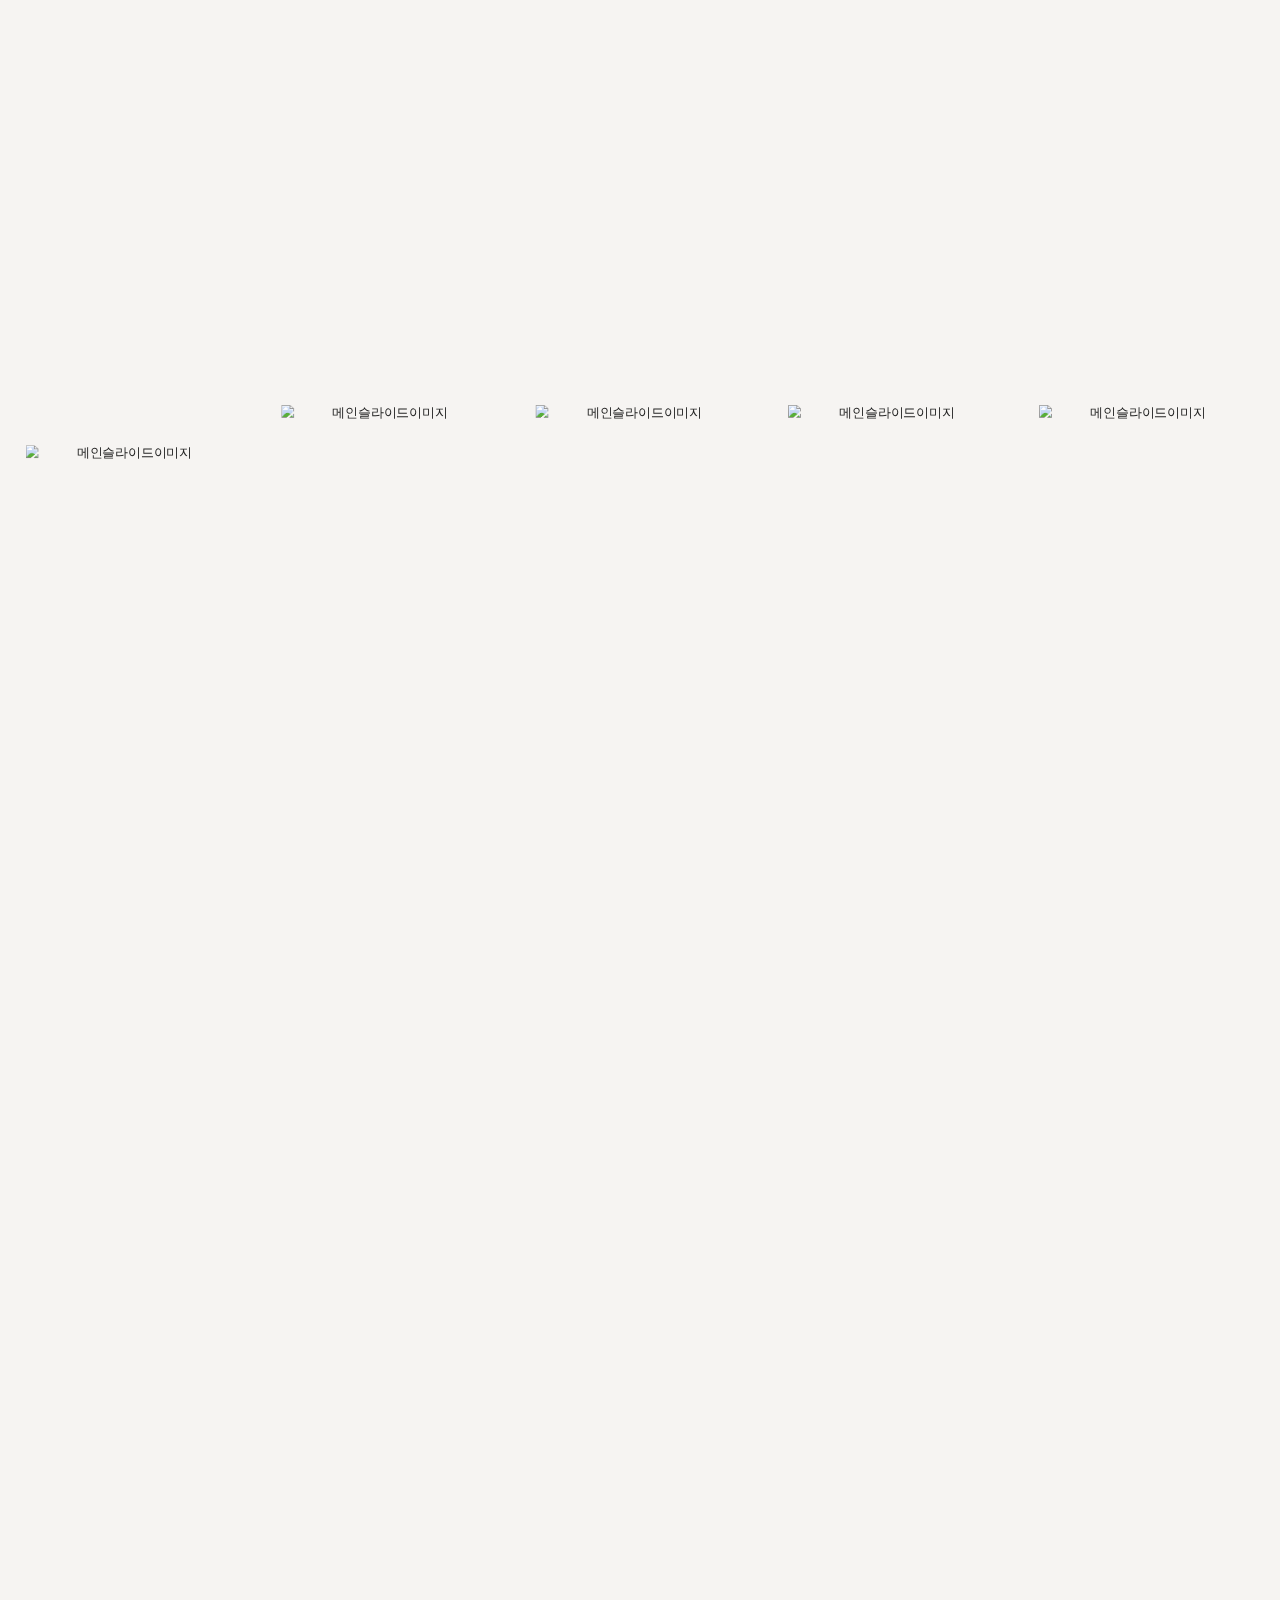
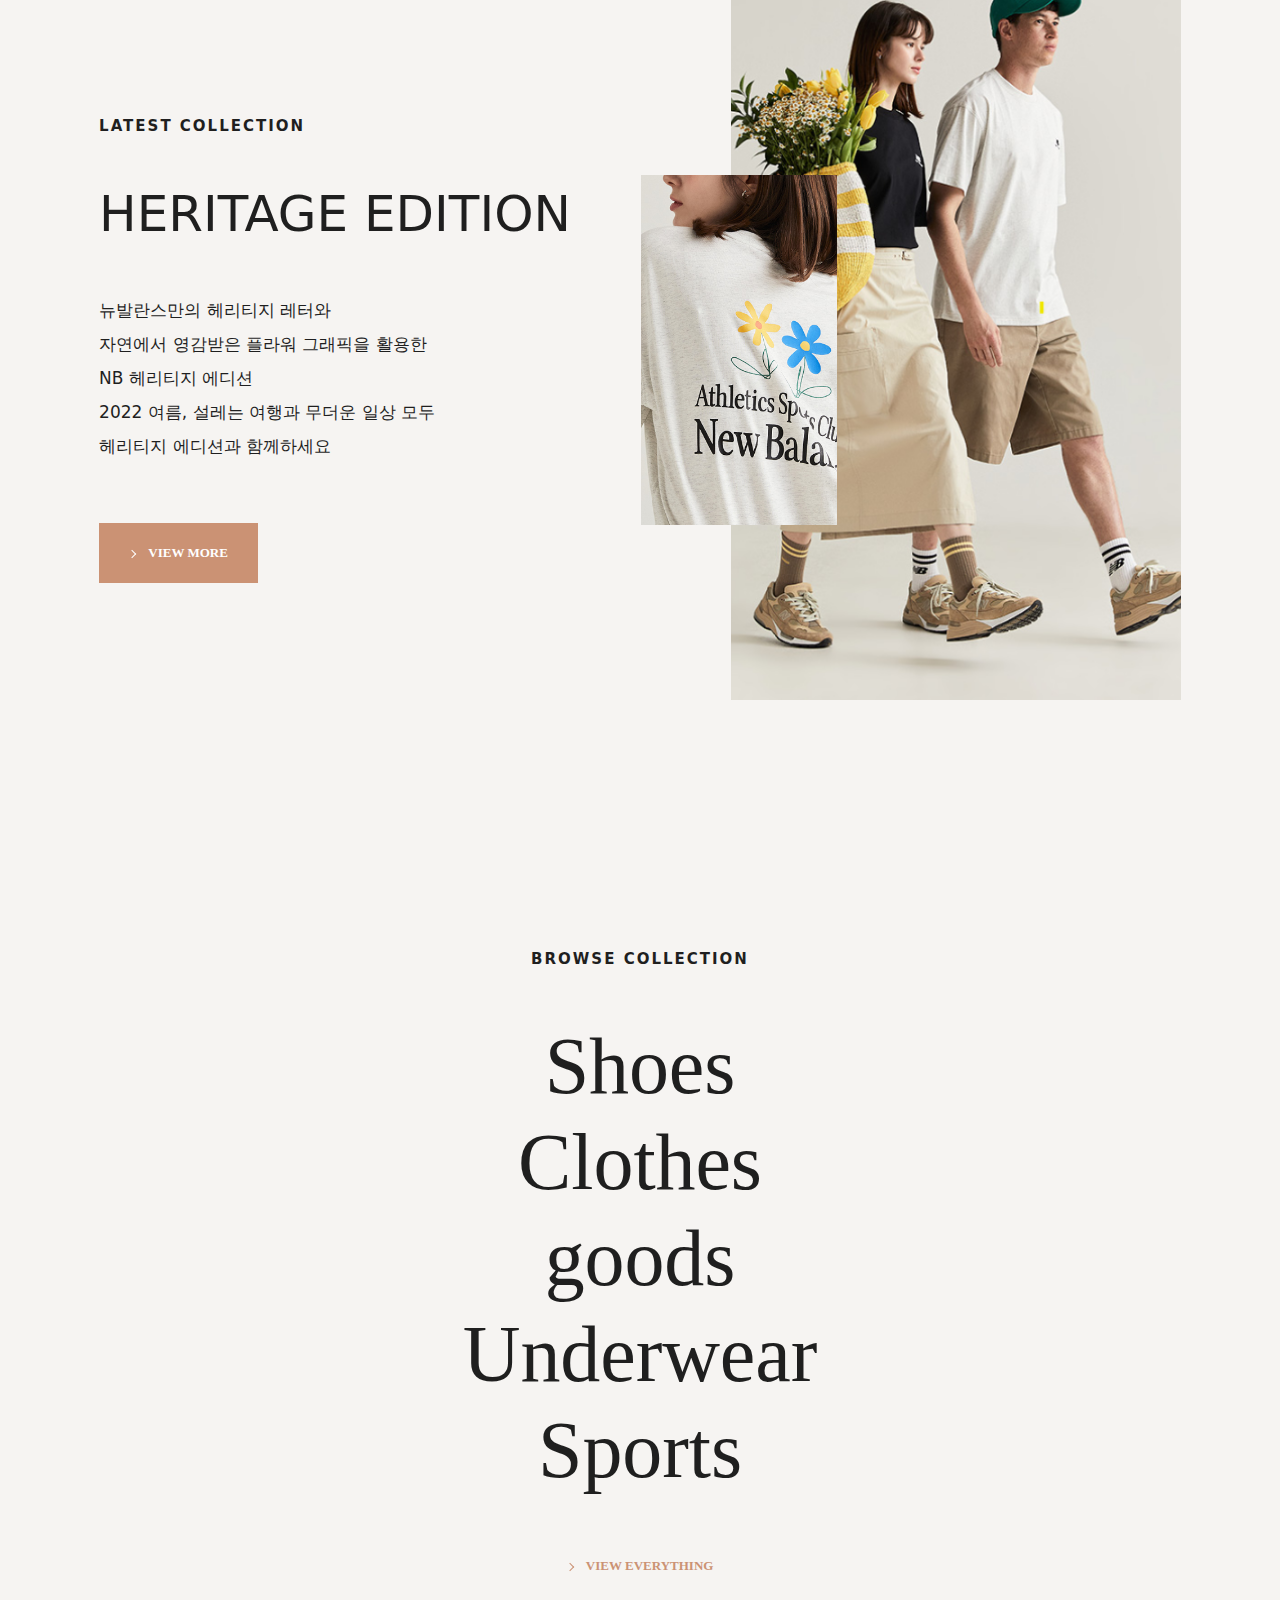
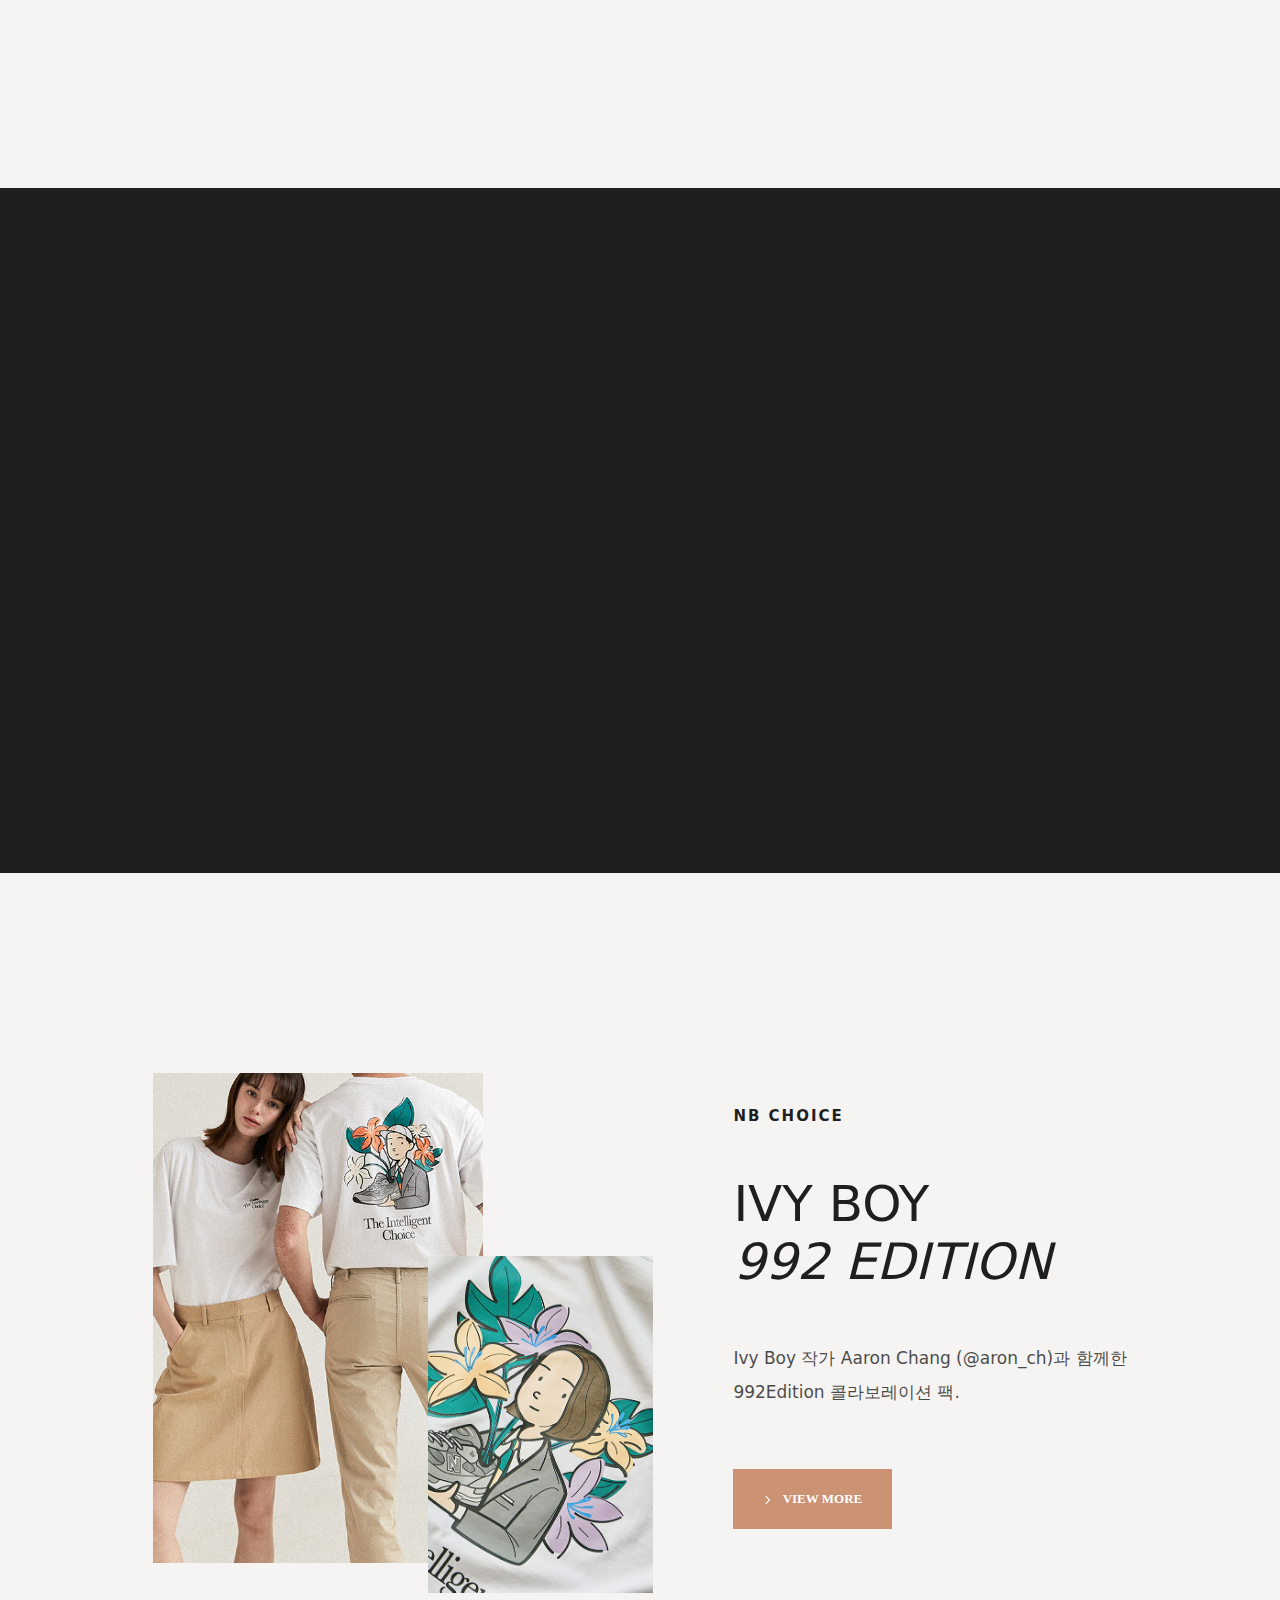
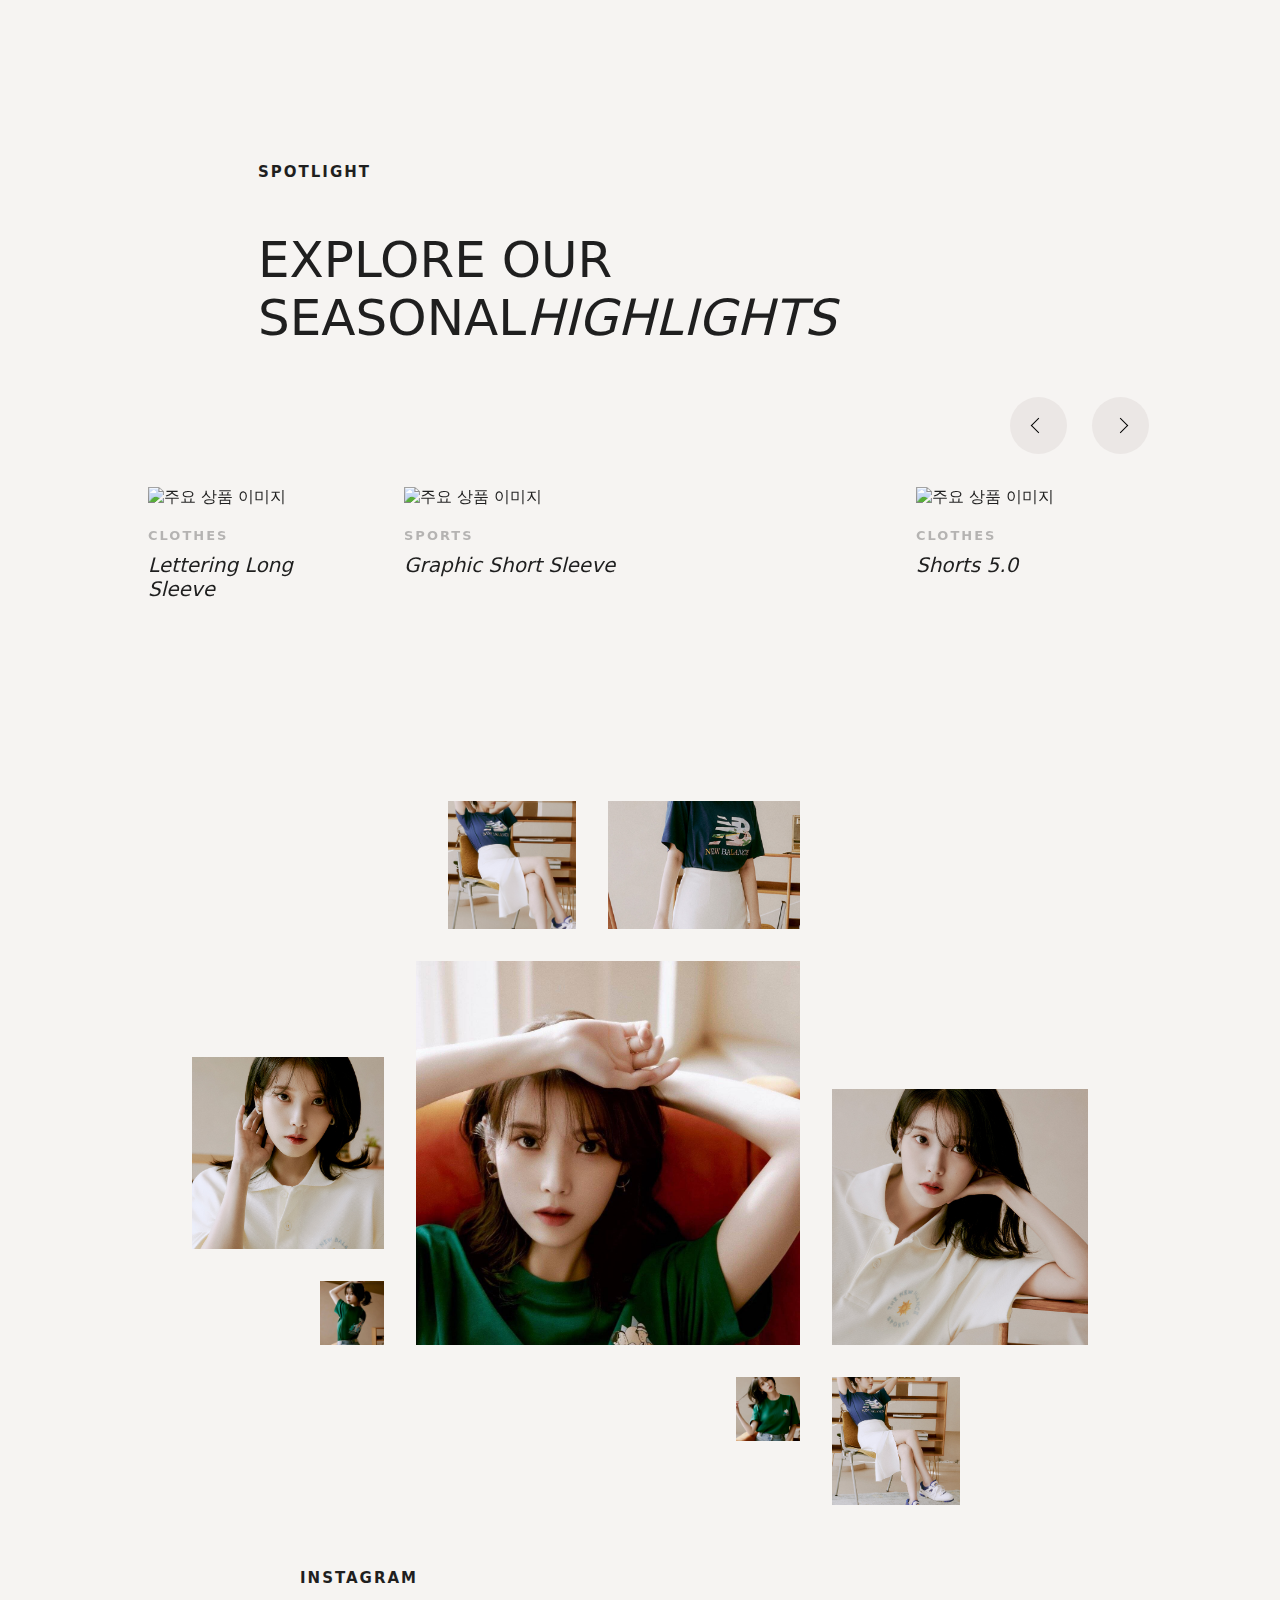
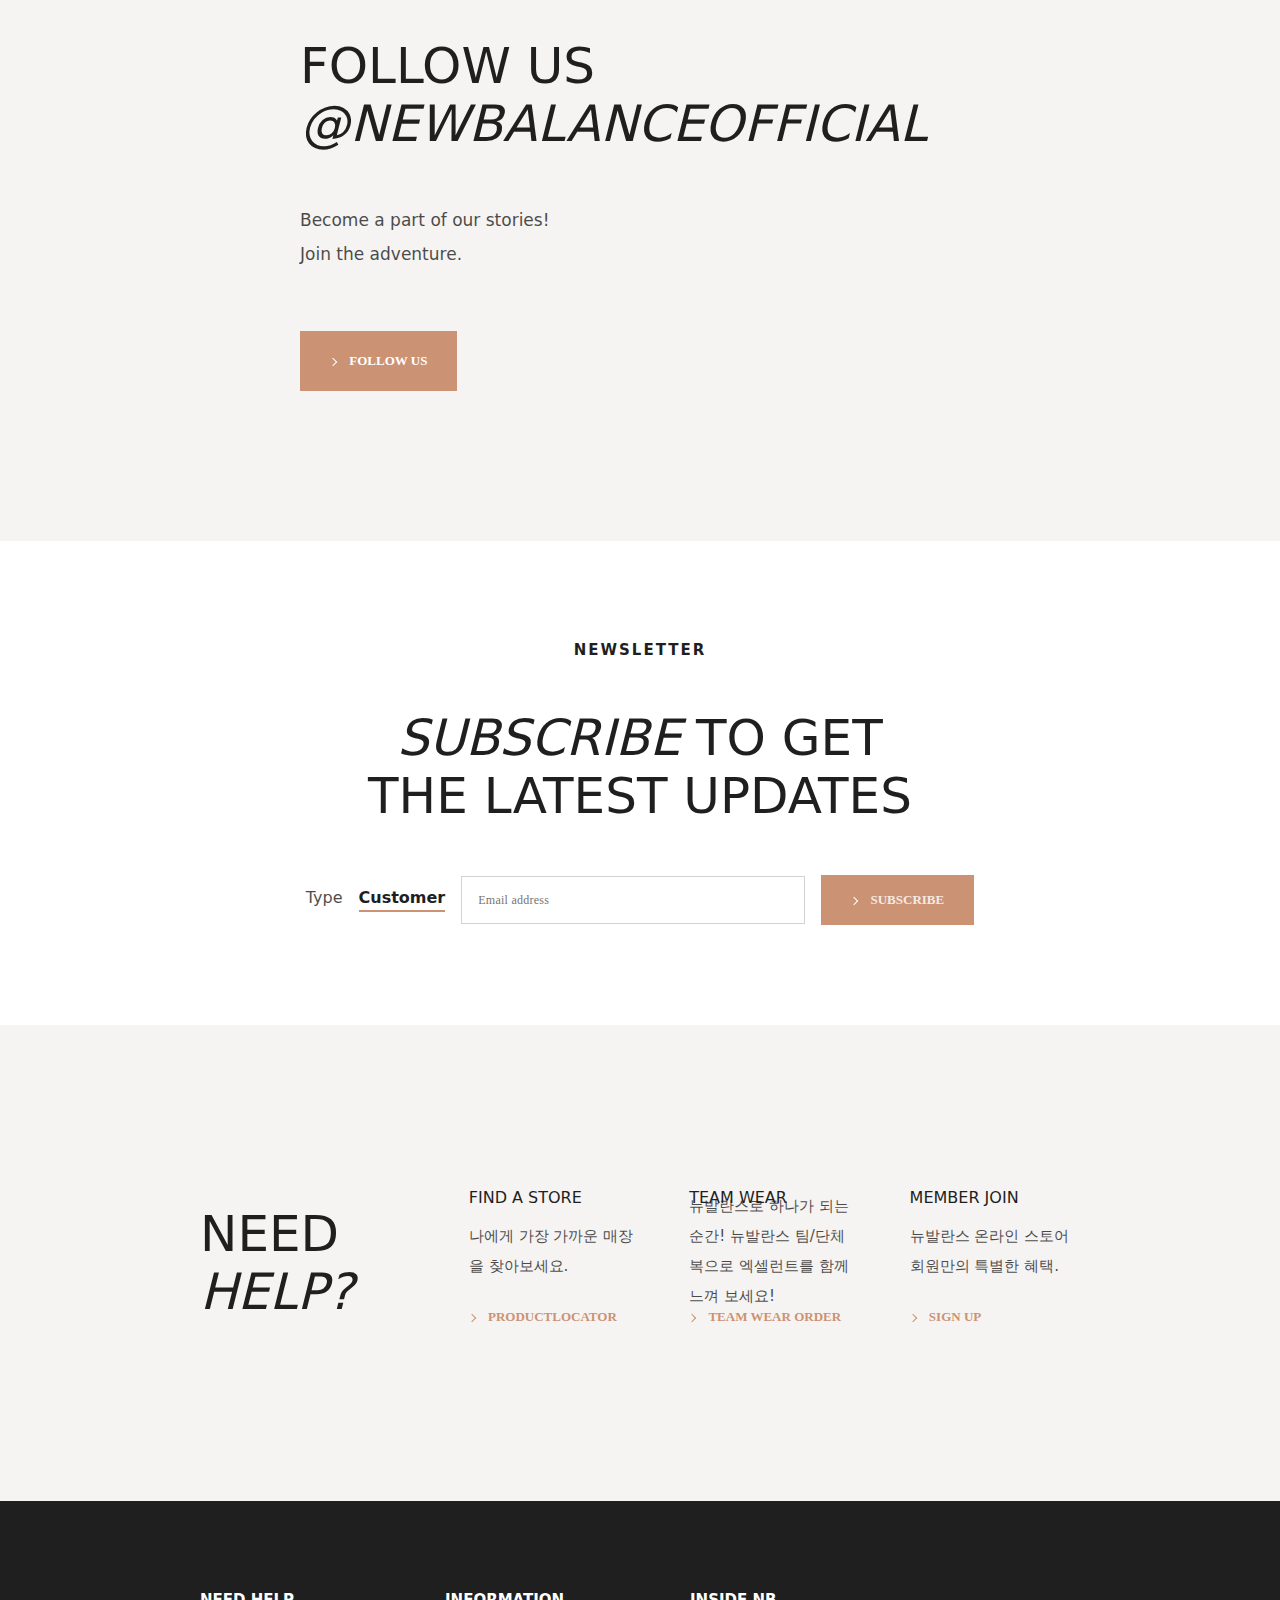
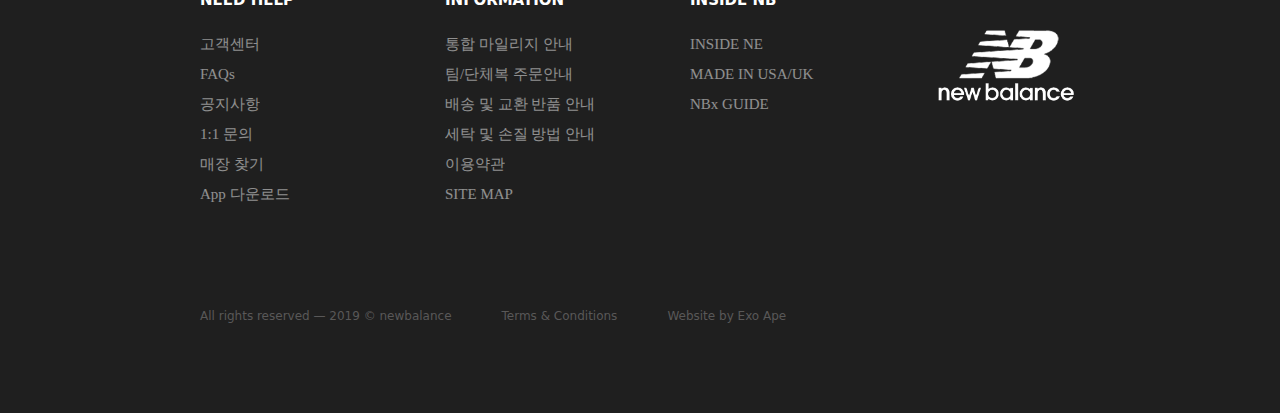
==== commit a4757655: "second commit" ====
--- a/index.html
+++ b/index.html
@@ -4,7 +4,10 @@
     <meta charset="UTF-8">
     <meta http-equiv="X-UA-Compatible" content="IE=edge">
     <meta name="viewport" content="width=device-width, initial-scale=1.0">
-    <title>Document</title>
+    <title>뉴발란스 공식 온라인스토어</title>
+
+    <link rel="shortcut icon" type="image/x-icon" href="https://image.nbkorea.com/NBRB_Favicon/favicon.ico">
+
     <link rel="stylesheet" href="https://unpkg.com/swiper/swiper-bundle.min.css"/>
     <link rel="stylesheet" href="./css/layout.css">
     <link rel="stylesheet" href="./css/main.css">
@@ -712,4 +715,4 @@
     <script src="./js/common.js"></script>
     <script src="./js/main.js"></script>
 </body>
-</html>
+</html>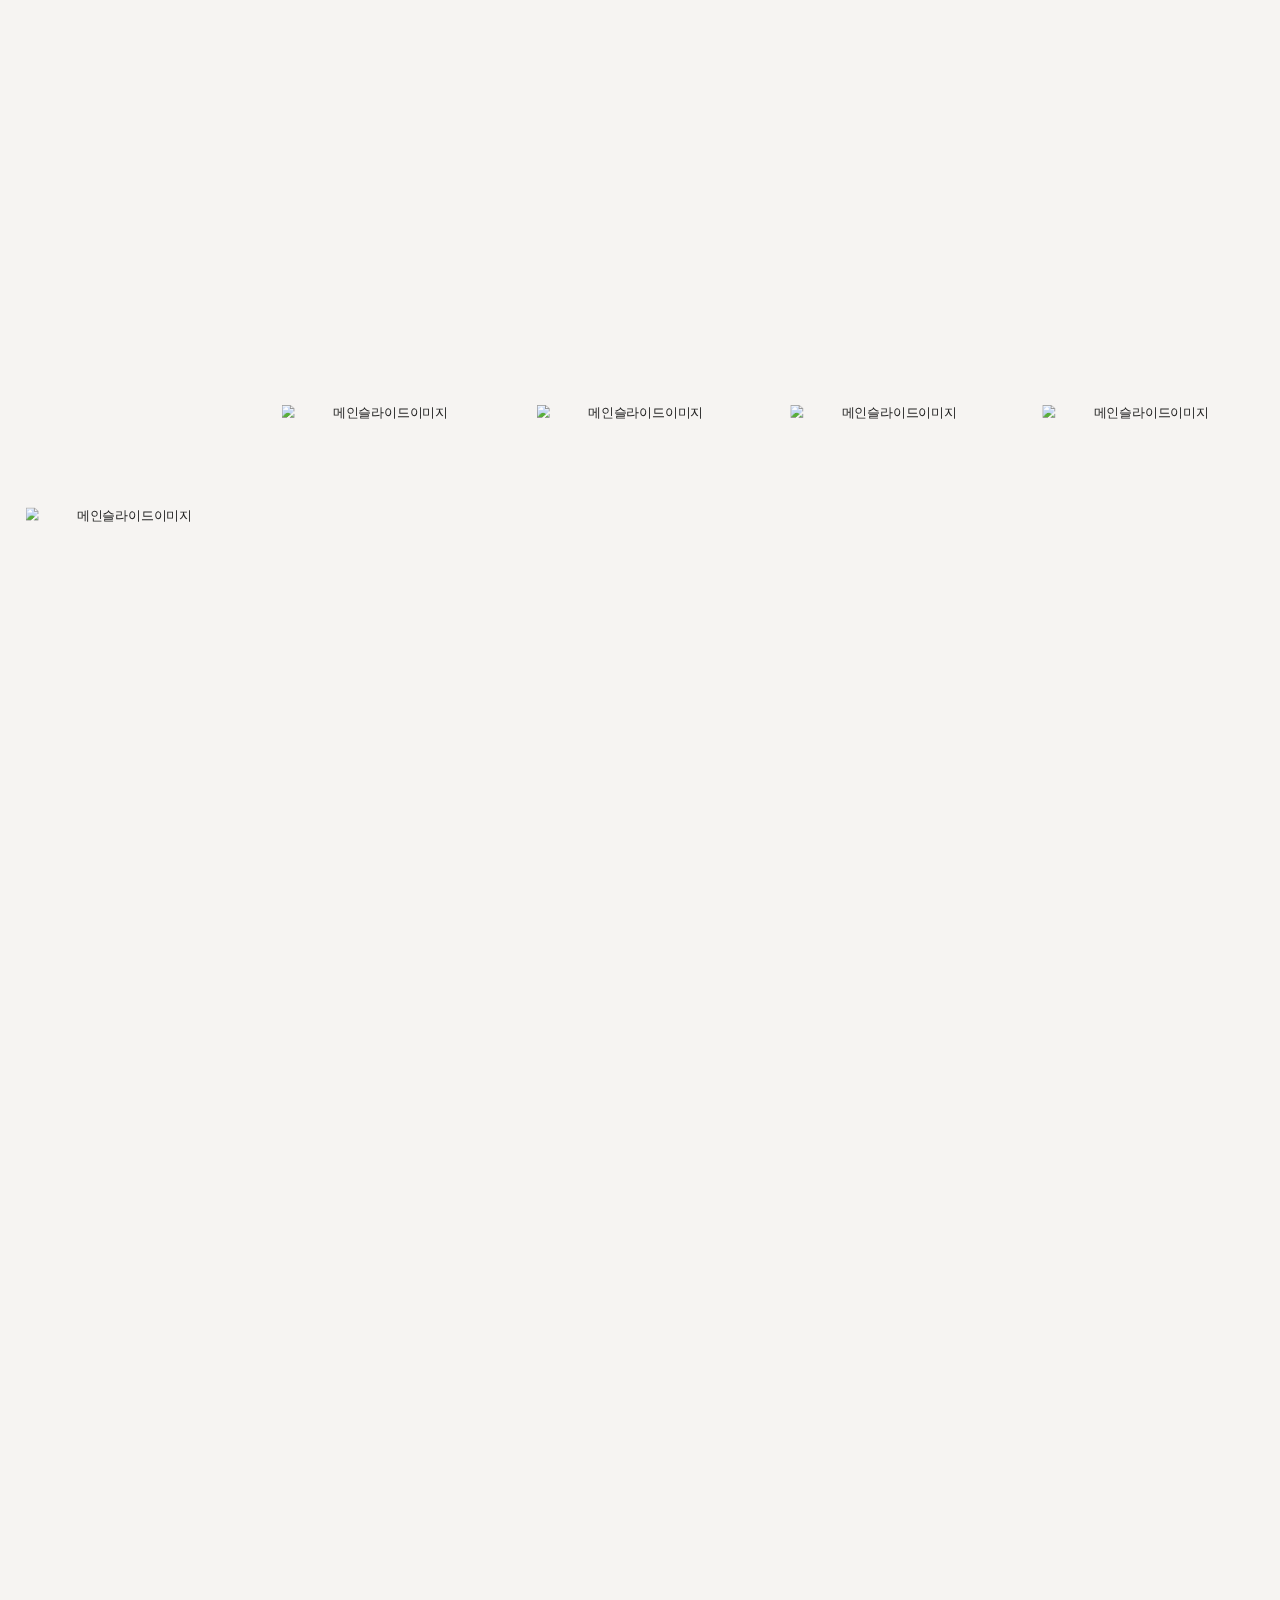
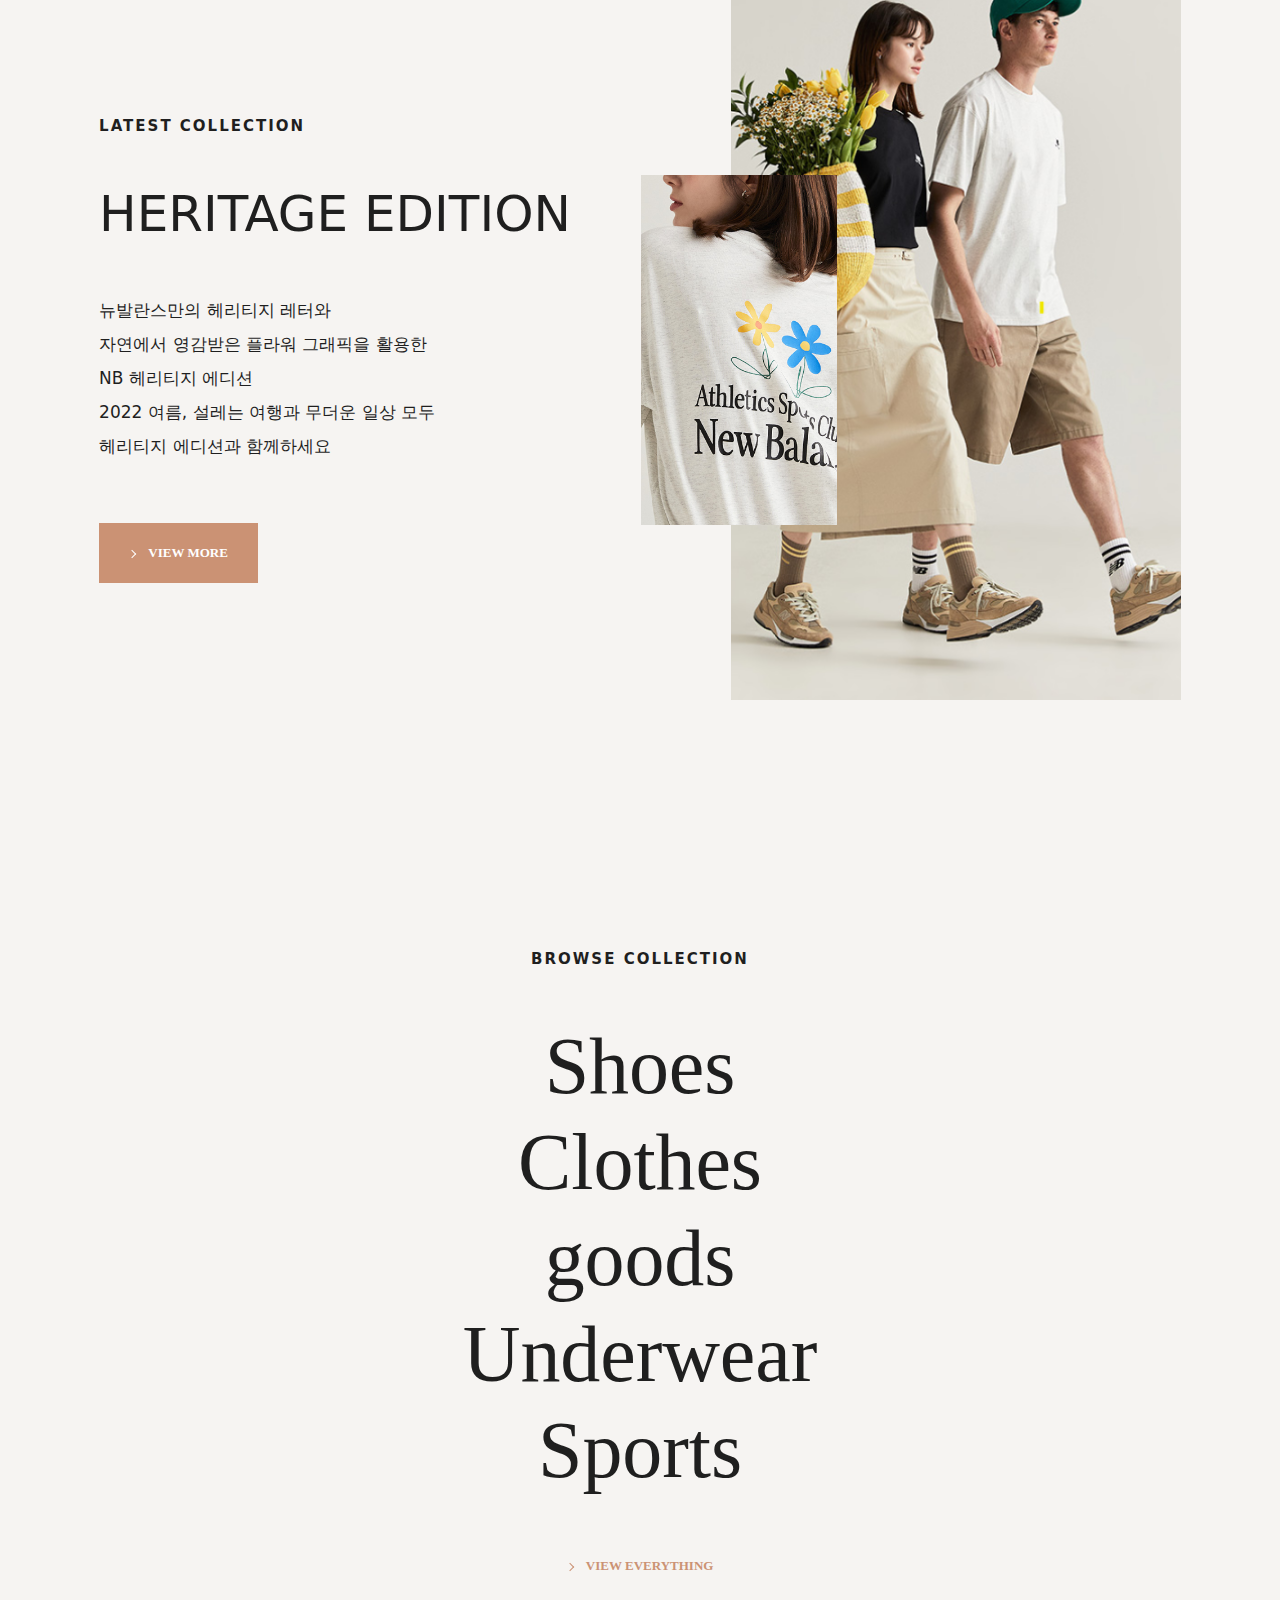
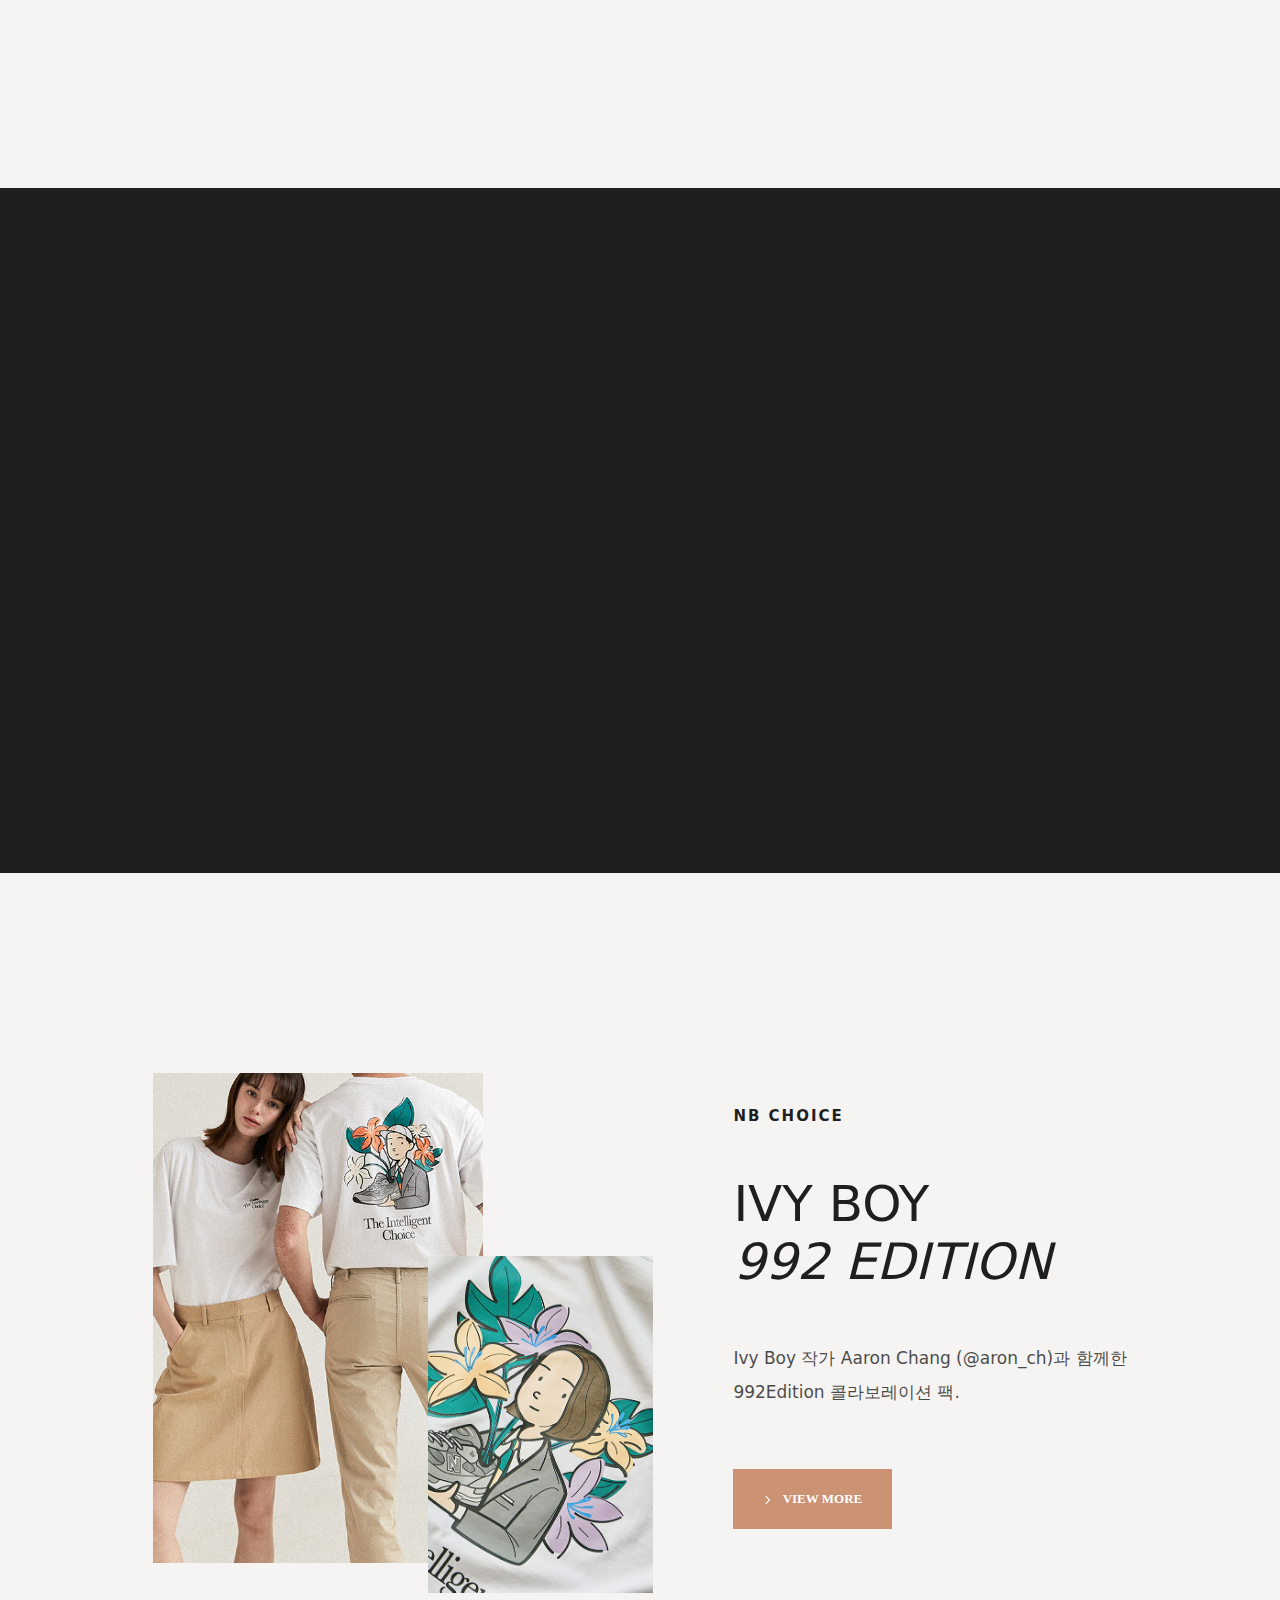
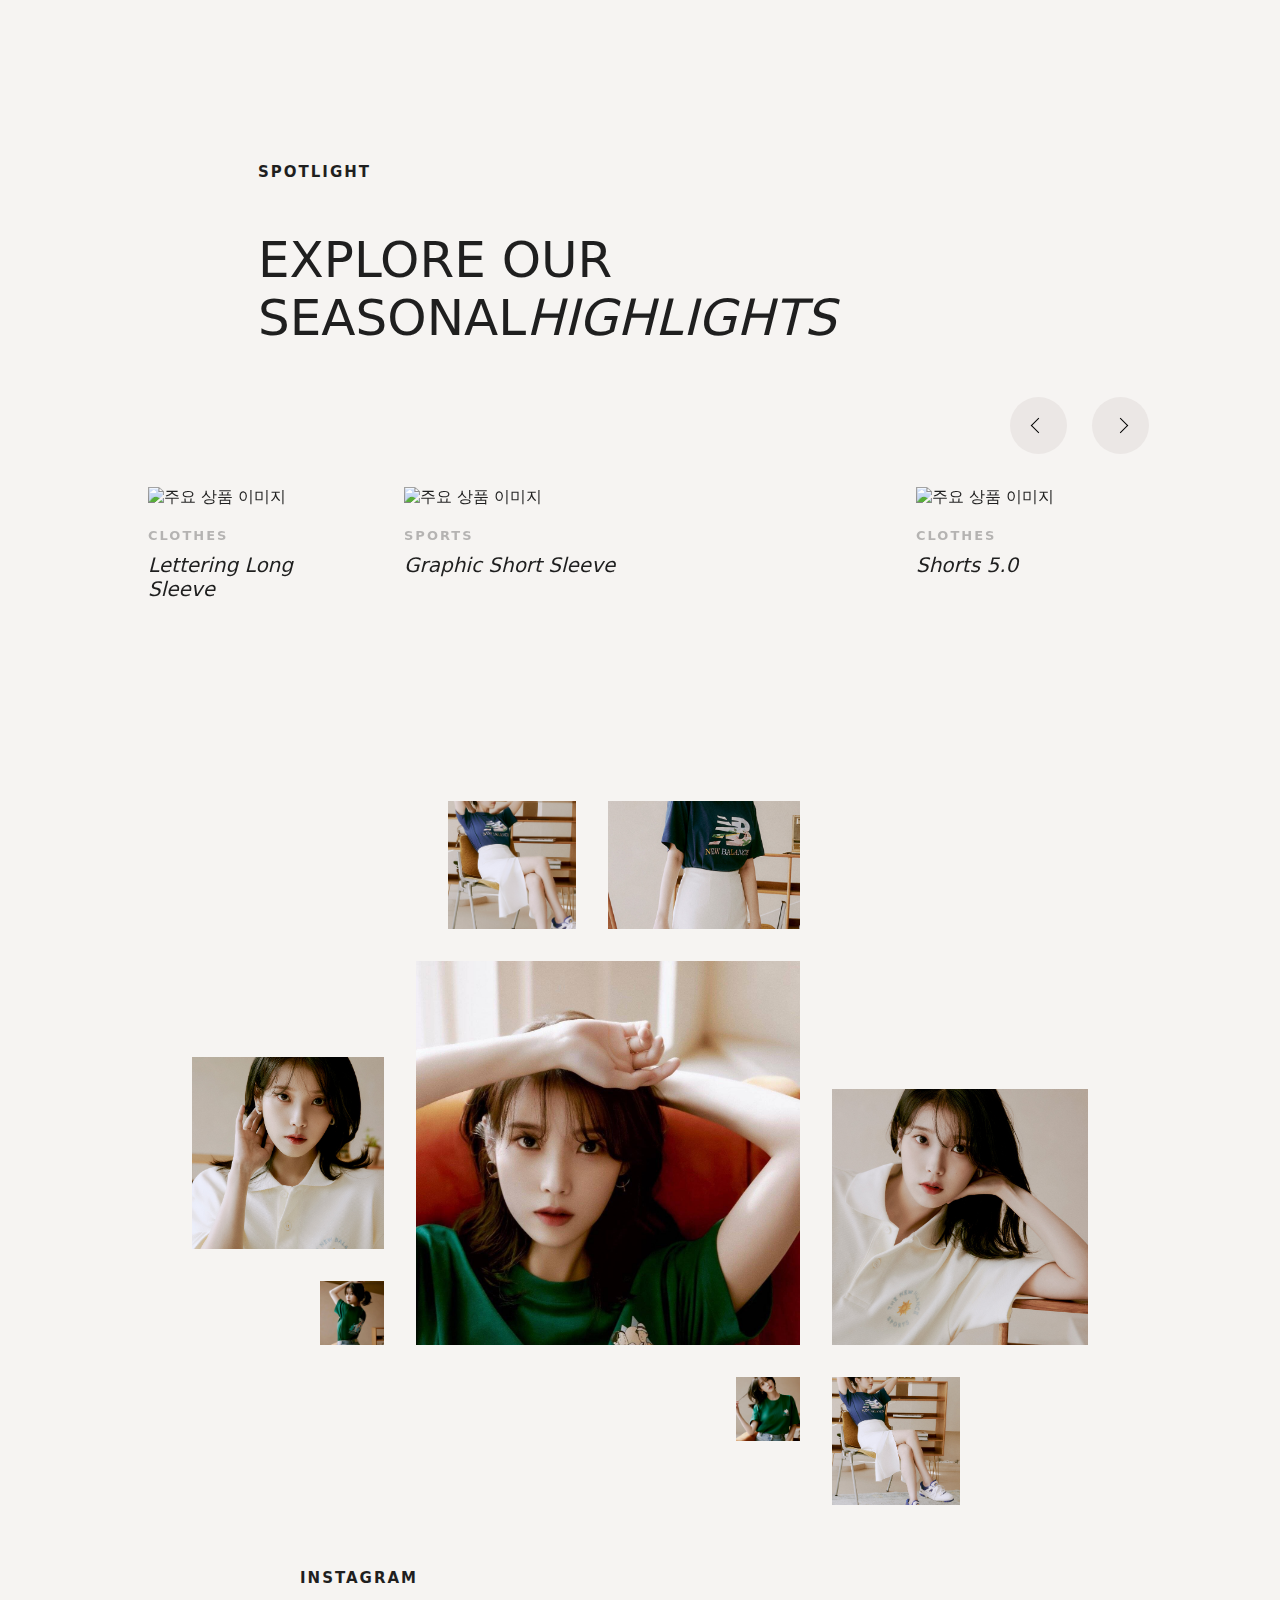
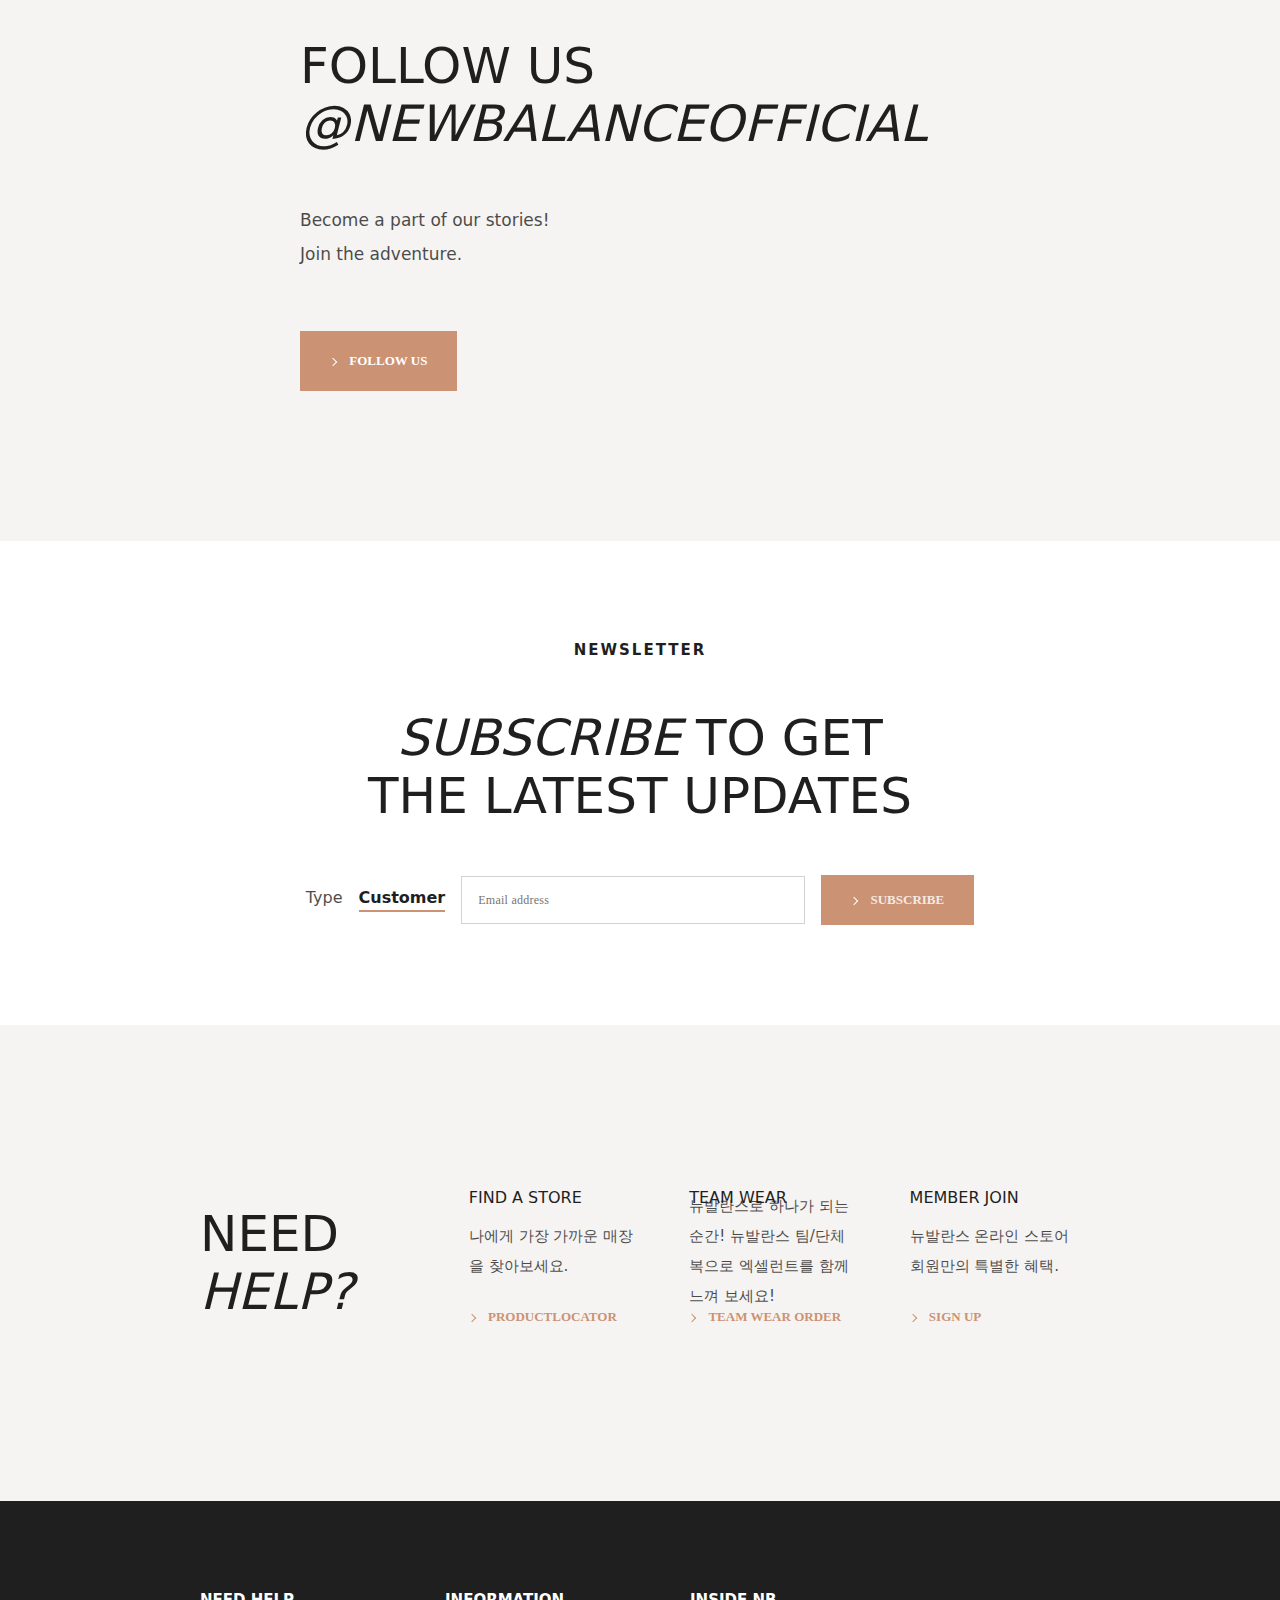
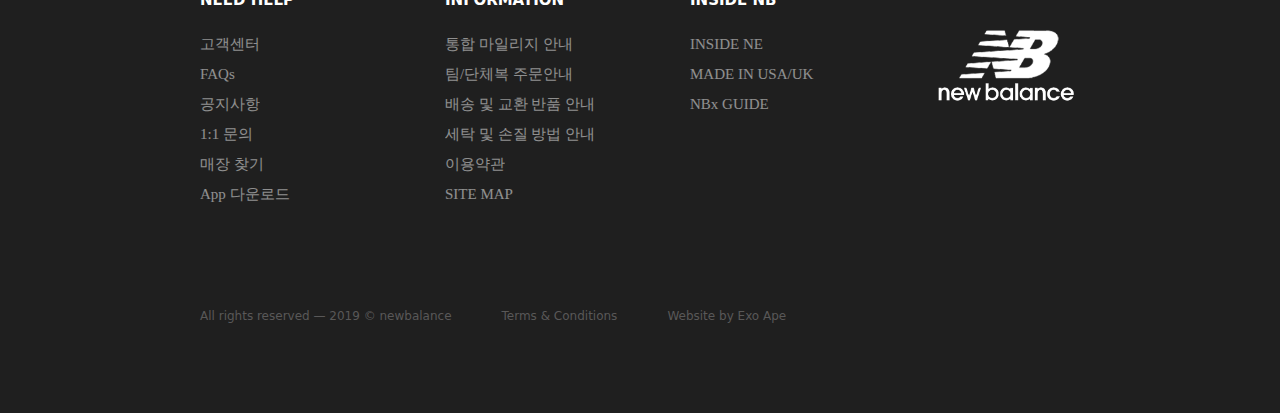
==== commit c9e7f69d: "Merge branch 'main' of https://github.com/dotori0306/newbalance" ====
--- a/index.html
+++ b/index.html
@@ -715,4 +715,4 @@
     <script src="./js/common.js"></script>
     <script src="./js/main.js"></script>
 </body>
-</html>+</html>
